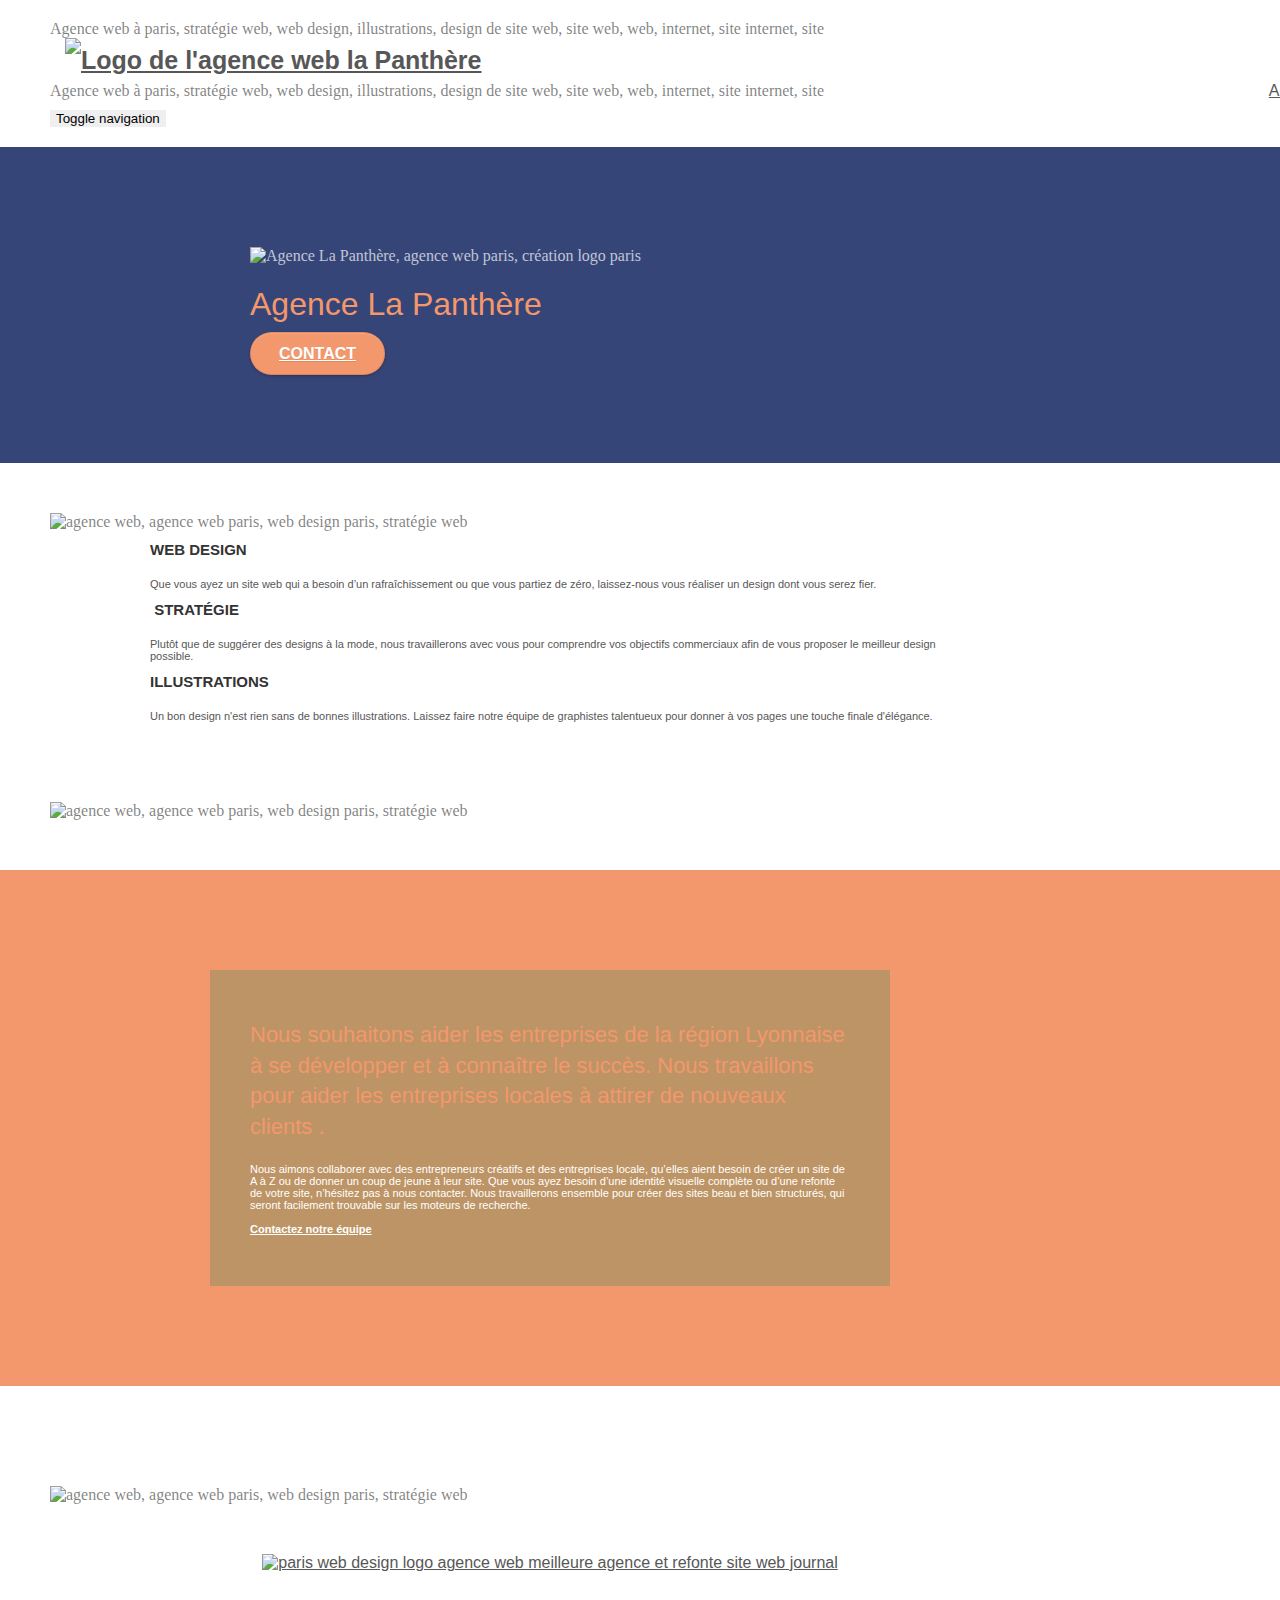
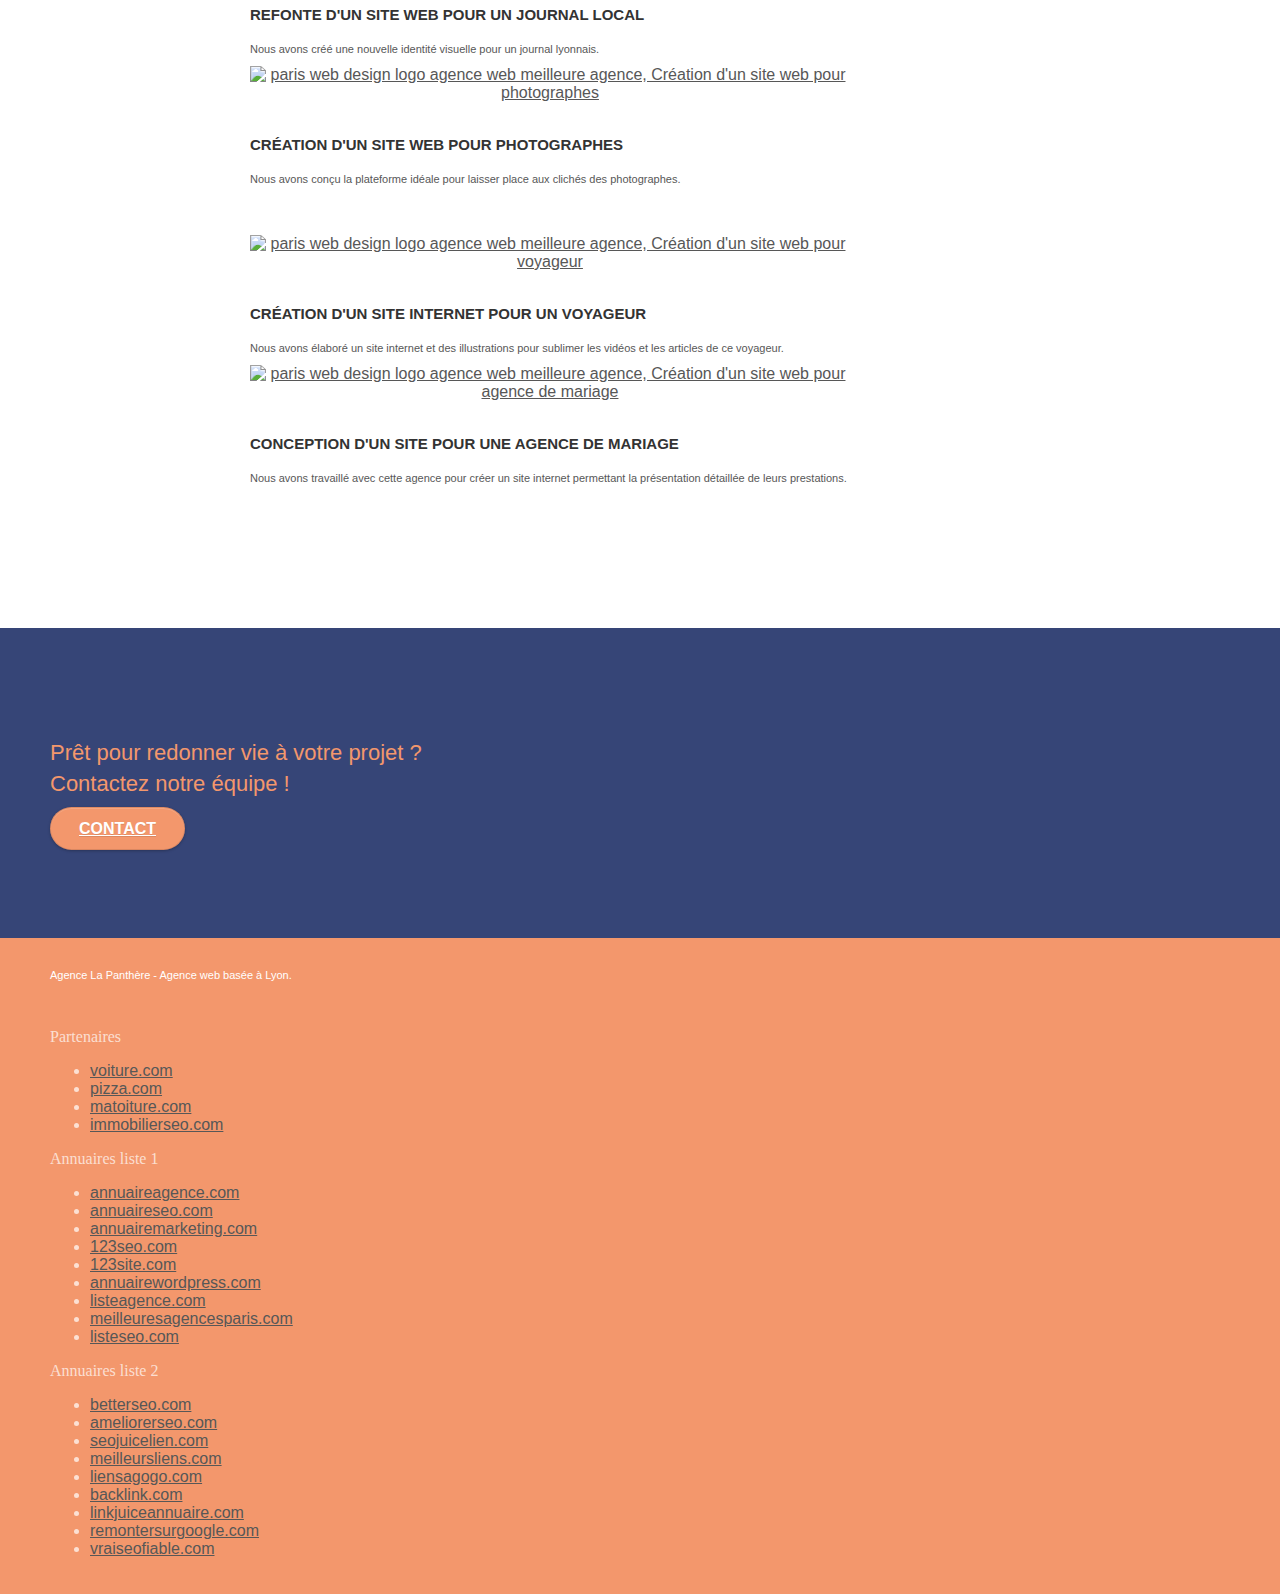
==== index.html @ b145f5ed "Update index.html" ====
<!doctype html>
<html lang="fr">
<head>
    <meta charset="utf-8">
    <meta name="keywords" content="seo, google, site web, site internet, agence design paris, agence design">
    <meta name="description" content="Agence de design à Paris, spécialisée dans la création de sites web et solutions SEO pour optimiser votre présence en ligne.">
    <meta name="viewport" content="width=device-width, initial-scale=1.0, viewport-fit=cover">
    <link rel="shortcut icon" type="image/webp" href="favicon.webp">
    
	<link rel="stylesheet" type="text/css" href="./css/bootstrap.css">
	<link rel="stylesheet" type="text/css" href="style.css">
	<link rel="stylesheet" type="text/css" href="./css/font-awesome.css">
	<link rel="stylesheet" type="text/css" href="./css/et-line.css">
	
    
	<script src="./js/jquery-2.1.0.js" defer></script>
	<script src="./js/bootstrap.js" defer></script>
	<script src="./js/blocs.js" defer></script>
	<script src="./js/jquery.touchSwipe.js" defer></script>
	<script src="./js/gmaps.js" defer></script>

    <title>agence de margaux</title>

    
<!-- Analytics -->
 
<!-- Analytics END -->
    
</head>
<body>
<!-- Principal conteneur -->
<div class="page-container">
    
<!-- bloc-0 -->
<div class="bloc bgc-white l-bloc " id="bloc-0">
	<div class="container bloc-sm">

		<nav class="navbar row">
			<div class="navbar-header">
				<div class="keywords" >Agence web à paris, stratégie web, web design, illustrations, design de site web, site web, web, internet, site internet, site</div>
				<a class="navbar-brand" href="index.html"><img src="img/agence-la-panthere-monochrome.svg" alt="Logo de l'agence web la Panthère" height="40" /></a>
				<div class="keywords" >Agence web à paris, stratégie web, web design, illustrations, design de site web, site web, web, internet, site internet, site</div>
				<button id="nav-toggle" type="button" class="navbar-toggle" data-toggle="collapse" data-target=".navbar-1">
					<span class="sr-only">Toggle navigation</span>
					<span class="icon-bar"></span>
					<span class="icon-bar"></span>
					<span class="icon-bar"></span>
				</button>
			</div>
			<div class="collapse navbar-collapse navbar-1 special-dropdown-nav">
				<ul class="site-navigation nav navbar-nav">
						<a href="index.html">Accueil</a>
						<a href="contact.html">contact</a>
				</ul>
			</div>
		<nav class="navbar row" role="navigation" aria-label="Menu principal">
	</div>
</div>
<!-- bloc-0 END -->

<!-- bloc-1-presentation -->
<div class="bloc bgc-dark-slate-blue bg-banniere d-bloc bg-t-edge bloc-bg-texture texture-paper b-parallax" id="bloc-1-hero">
	<div class="container bloc-lg">
		<div class="row tight-width-whitespace">
			<div class="col-sm-12">
				<img src="img/logo.png" class="center-block image-resize-mode" width="100" alt="Agence La Panthère, agence web paris, création logo paris" />
				<h1 class="text-center hero-bloc-text tc-white ">
					Agence La Panthère
				</h1>
				<div class="text-center">
					<a href="contact.html" class="btn btn-lg btn-clean btn-rd cta-hero btn-atomic-tangerine" id="cta-hero">Contact</a>
				</div>
			</div>
		</div>
	</div>
</div>
<!-- bloc-1-presentation END -->

<!-- bloc-2-services -->
<div class="bloc bgc-white l-bloc" id="bloc-2-services">
	<div class="container bloc-md">
		<div class="row">
			<div class="col-sm-12 text-center">
				<img alt="agence web, agence web paris, web design paris, stratégie web" src="img/title.png" />
			</div>
		</div>
		<div class="row voffset-lg med-width-whitespace">
			<div class="col-sm-4">
				<div class="text-center">
					<span class="et-icon-browser sm-shadow icon-dark-slate-blue icons icon-lg"></span>
				</div>
				<h3 class="mg-md text-center">
					Web design
				</h3>
				<p class="text-center ">
					Que vous ayez un site web qui a besoin d&rsquo;un rafraîchissement ou que vous partiez de zéro, laissez-nous vous réaliser un design dont vous serez fier.
				</p>
			</div>
			<div class="col-sm-4">
				<div class="text-center">
					<span class="et-icon-presentation sm-shadow icon-dark-slate-blue icons icon-lg"></span>
				</div>
				<h3 class="mg-md text-center">
					&nbsp;Stratégie
				</h3>
				<p class="text-center ">
					Plutôt que de suggérer des designs à la mode, nous travaillerons avec vous pour comprendre vos objectifs commerciaux afin de vous proposer le meilleur design possible.<br>
				</p>
			</div>
			<div class="col-sm-4">
				<div class="text-center">
					<span class="et-icon-edit sm-shadow icon-dark-slate-blue icons icon-lg"></span>
				</div>
				<h3 class="mg-md text-center">
					Illustrations
				</h3>
				<p class="text-center ">
					Un bon design n'est rien sans de bonnes illustrations. Laissez faire notre équipe de graphistes talentueux pour donner à vos pages une touche finale d'élégance.
				</p>
			</div>
		</div>
		<div class="row voffset-lg voffset">
			<div class="col-xs-12 col-md-8 col-md-offset-2 text-center">
				<img alt="agence web, agence web paris, web design paris, stratégie web" src="img/citation.png" />

			</div>
		</div>
	</div>
</div>
<!-- bloc-2-services END -->

<!-- bloc-3-what-i-do -->
<div class="bloc tc-white bgc-atomic-tangerine bg-presentation d-bloc bloc-bg-texture texture-paper b-parallax" id="bloc-3-what-i-do">
	<div class="container bloc-lg">
		<div class="row tight-width-whitespace black-background">
			<div class="col-sm-12">
				<h2 class="mg-md text-center tc-white">
					Nous souhaitons aider les entreprises de la région Lyonnaise à se développer et à connaître le succès. Nous travaillons pour aider les entreprises locales à attirer de nouveaux clients .<br>
				</h2>
				<p class="text-center white">
					Nous aimons collaborer avec des entrepreneurs créatifs et des entreprises locale, qu’elles aient besoin de créer un site de A à Z ou de donner un coup de jeune à leur site. Que vous ayez besoin d’une identité visuelle complète ou d’une refonte de votre site, n’hésitez pas à nous contacter. Nous travaillerons ensemble pour créer des sites beau et bien structurés, qui seront facilement trouvable sur les moteurs de recherche. <br><br><a class="ltc-white bold-link" href="contact.html">Contactez notre équipe</a><br>
				</p>
			</div>
		</div>
	</div>
</div>
<!-- bloc-3-what-i-do END -->

<!-- bloc-4-portfolio -->
<div class="bloc bgc-white bg-lines-h2-bg bg-repeat l-bloc" id="bloc-4-portfolio">
	<div class="container bloc-lg">
		<div class="row">
			<div class="col-sm-12 text-center">
				<img alt="agence web, agence web paris, web design paris, stratégie web" src="img/title2.png" />
			</div>
		</div>
		<div class="row tight-width-whitespace portfolio-row">
			<div class="col-sm-6">
				<a href="#" data-lightbox="img/1.jpg" data-gallery-id="gallery-1" data-caption="Refonte d'un site web pour un journal local" data-frame="snapshot-lb"><img src="img/1.jpg" alt="paris web design logo agence web meilleure agence et refonte site web journal" class="img-responsive portfolio-thumb" /></a>
				<h3 class="mg-md text-center">
					Refonte d'un site web pour un journal local
				</h3>
				<p class="text-center">
					Nous avons créé une nouvelle identité visuelle pour un journal lyonnais.
				</p>
			</div>
			<div class="col-sm-6">
				<a href="#" data-lightbox="img/2.jpg" data-gallery-id="gallery-1" data-caption="Création d'un site web pour photographes" data-frame="snapshot-lb"><img src="img/2.jpg" class="img-responsive portfolio-thumb" alt="paris web design logo agence web meilleure agence, Création d'un site web pour photographes" /></a>
				<h3 class="mg-md text-center">
					Création d'un site web pour photographes
				</h3>
				<p class="text-center">
					Nous avons conçu la plateforme idéale pour laisser place aux clichés des photographes.
				</p>
			</div>
		</div>
		<div class="row tight-width-whitespace portfolio-row">
			<div class="col-sm-6">
				<a href="#" data-lightbox="img/3.bmp" data-gallery-id="gallery-1" data-caption="Création d'un site internet pour un voyageur" data-frame="snapshot-lb"><img src="img/3.bmp" class="img-responsive portfolio-thumb" alt="paris web design logo agence web meilleure agence, Création d'un site web pour voyageur"/></a>
				<h3 class="mg-md text-center">
					Création d'un site internet pour un voyageur
				</h3>
				<p class="text-center">
					Nous avons élaboré un site internet et des illustrations pour sublimer les vidéos et les articles de ce voyageur.
				</p>
			</div>
			<div class="col-sm-6">
				<a href="#" data-lightbox="img/4.bmp" data-gallery-id="gallery-1" data-caption="Conception d'un site pour une agence de mariage" data-frame="snapshot-lb"><img src="img/4.bmp" class="img-responsive portfolio-thumb" alt="paris web design logo agence web meilleure agence, Création d'un site web pour agence de mariage" /></a>
				<h3 class="mg-md text-center">
					Conception d'un site pour une agence de mariage
				</h3>
				<p class="text-center">
					Nous avons travaillé avec cette agence pour créer un site internet permettant la présentation détaillée de leurs prestations.
				</p>
			</div>
		</div>
	</div>
</div>
<!-- bloc-4-portfolio END -->

<!-- bloc-5-cta -->
<div class="bloc bgc-dark-slate-blue bg-banniere d-bloc bloc-bg-texture texture-paper" id="bloc-5-cta">
	<div class="container bloc-lg">
		<div class="row">
			<h2 class="mg-md text-center tc-white">
				Prêt pour redonner vie à votre projet ?<br>Contactez notre équipe !
			</h2>
			<div class="col-sm-12 text-center">
				<a href="contact.html" class="btn btn-atomic-tangerine btn-clean btn-rd btn-lg cta-hero">Contact</a>
			</div>
		</div>
	</div>
</div>
<!-- bloc-5-cta END -->

<!-- Footer - bloc-8 -->
<div class="bloc bgc-atomic-tangerine d-bloc" id="bloc-8">
	<div class="container bloc-sm">
		<div class="row">
			<div class="col-sm-12">
				<p class="text-center white">
					Agence La Panthère - Agence web basée à Lyon.<br>
				</p>
				<div class="row row-no-gutters social">
					<div class="col-sm-3">
						<div class="text-center">
							<a class="social" href="index.html"><span class="fa fa-twitter icon-md"></span></a>
						</div>
					</div>
					<div class="col-sm-3">
						<div class="text-center">
							<a class="social" href="index.html"><span class="fa fa-facebook icon-md"></span></a>
						</div>
					</div>
					<div class="col-sm-3">
						<div class="text-center">
							<a class="social" href="index.html"><span class="fa fa-dribbble icon-md"></span></a>
						</div>
					</div>
					<div class="col-sm-3">
						<div class="text-center">
							<a class="social" href="index.html"><span class="fa fa-instagram icon-md"></span></a>
						</div>
					</div>
					<div class="keywords" style="color:#F3976C;">Agence web à paris, stratégie web, web design, illustrations, design de site web, site web, web, internet, site internet, site</div>
				</div>
				<div class="row">
					<div class="col-sm-4">
						Partenaires
							<ul>
								<li><a href="voiture.com">voiture.com</a></li>
								<li><a href="pizza.com">pizza.com</a></li>
								<li><a href="matoiture.com">matoiture.com</a></li>
								<li><a href="immobilierseo.com">immobilierseo.com</a></li>
							</ul>		
					</div>
					<div class="col-sm-4">
						Annuaires liste 1
						<ul>
							<li><a href="annuaireagence.com">annuaireagence.com</a></li>
							<li><a href="annuaireseo.com">annuaireseo.com</a></li>
							<li><a href="annuairemarketing.com">annuairemarketing.com</a></li>
							<li><a href="123seoture.com">123seo.com</a></li>
							<li><a href="123site.com">123site.com</a></li>
							<li><a href="annuairewordpress.com">annuairewordpress.com</a></li>
							<li><a href="listeagence.com">listeagence.com</a></li>
							<li><a href="meilleuresagencesparis.com">meilleuresagencesparis.com</a></li>
							<li><a href="listeseo.com">listeseo.com</a></li>
						</ul>
					</div>
					<div class="col-sm-4">
						Annuaires liste 2
						<ul>
							<li><a href="betterseo.com">betterseo.com</a></li>
							<li><a href="ameliorerseo.com">ameliorerseo.com</a></li>
							<li><a href="seojuicelien.com">seojuicelien.com</a></li>
							<li><a href="meilleursliens.com">meilleursliens.com</a></li>
							<li><a href="liensagogo.com">liensagogo.com</a></li>
							<li><a href="backlink.com">backlink.com</a></li>
							<li><a href="linkjuiceannuaire.com">linkjuiceannuaire.com</a></li>
							<li><a href="remontersurgoogle.com">remontersurgoogle.com</a></li>
							<li><a href="vraiseofiable.com">vraiseofiable.com</a></li>
						</ul>
					</div>
				</div>
			</div>
		</div>
	</div>
</div>
<!-- Footer - bloc-8 END -->

</div>
<!-- Principal conteneur END -->
    

</body>
</html>
---- style.css ----
body {
    margin: 0;
    padding: 0;
    background: #FFF;
    overflow-x: hidden;
    -webkit-font-smoothing: antialiased;
    -moz-osx-font-smoothing: grayscale;
}

a,
button {
    transition: all .3s ease-in-out;
    outline: none!important;
}

a:hover {
    text-decoration: none;
    cursor: pointer;
}

#page-loading-blocs-notifaction {
    position: fixed;
    top: 0;
    bottom: 0;
    width: 100%;
    z-index: 100000;
    background: #FFFFFF url("img/pageload-spinner.gif") no-repeat center center;
}

.bloc {
    width: 100%;
    clear: both;
    background: 50% 50% no-repeat;
    padding: 0 50px;
    -webkit-background-size: cover;
    -moz-background-size: cover;
    -o-background-size: cover;
    background-size: cover;
    position: relative;
}

.bloc .container {
    padding-left: 0;
    padding-right: 0;
}

.bloc-lg {
    padding: 100px 50px;
}

.bloc-md {
    padding: 50px;
}

.bloc-sm {
    padding: 20px 50px;
}

.bg-center,
.bg-l-edge,
.bg-r-edge,
.bg-t-edge,
.bg-b-edge,
.bg-tl-edge,
.bg-bl-edge,
.bg-tr-edge,
.bg-br-edge,
.bg-repeat {
    -webkit-background-size: auto!important;
    -moz-background-size: auto!important;
    -o-background-size: auto!important;
    background-size: auto!important;
}

.bg-repeat {
    background: repeat;
}

.bg-t-edge {
    background: top no-repeat;
}

.bloc-bg-texture::before {
    content: "";
    background-size: 2px 2px;
    position: absolute;
    top: 0;
    bottom: 0;
    left: 0;
    right: 0;
}

.texture-paper::before {
    background: url("img/texture-paper.png");
    background-size: 280px 280px;
}

.b-parallax {
    background-attachment: fixed;
}

.d-bloc {
    color: rgba(255, 255, 255, .7);
}

.d-bloc button:hover {
    color: rgba(255, 255, 255, .9);
}

.d-bloc .icon-round,
.d-bloc .icon-square,
.d-bloc .icon-rounded,
.d-bloc .icon-semi-rounded-a,
.d-bloc .icon-semi-rounded-b {
    border-color: rgba(255, 255, 255, .9);
}

.d-bloc .divider-h span {
    border-color: rgba(255, 255, 255, .2);
}

.d-bloc .a-btn,
.d-bloc .navbar a,
.d-bloc .navbar-brand,
.d-bloc a .icon-sm,
.d-bloc a .icon-md,
.d-bloc a .icon-lg,
.d-bloc a .icon-xl,
.d-bloc h1 a,
.d-bloc h2 a,
.d-bloc h3 a,
.d-bloc h4 a,
.d-bloc h5 a,
.d-bloc h6 a,
.d-bloc p a {
    color: rgba(255, 255, 255, .6);
}

.d-bloc .a-btn:hover,
.d-bloc .navbar a:hover,
.d-bloc .navbar-brand:hover,
.d-bloc a:hover .icon-sm,
.d-bloc a:hover .icon-md,
.d-bloc a:hover .icon-lg,
.d-bloc a:hover .icon-xl,
.d-bloc h1 a:hover,
.d-bloc h2 a:hover,
.d-bloc h3 a:hover,
.d-bloc h4 a:hover,
.d-bloc h5 a:hover,
.d-bloc h6 a:hover,
.d-bloc p a:hover {
    color: rgba(255, 255, 255, 1);
}

.d-bloc .navbar-toggle .icon-bar {
    background: rgba(255, 255, 255, 1);
}

.d-bloc .btn-wire,
.d-bloc .btn-wire:hover {
    color: rgba(255, 255, 255, 1);
    border-color: rgba(255, 255, 255, 1);
}

.d-bloc .panel {
    color: rgba(0, 0, 0, .5);
}

.d-bloc .panel button:hover {
    color: rgba(0, 0, 0, .7);
}

.d-bloc .panel icon {
    border-color: rgba(0, 0, 0, .7);
}

.d-bloc .panel .divider-h span {
    border-color: rgba(0, 0, 0, .1);
}

.d-bloc .panel .a-btn {
    color: rgba(0, 0, 0, .6);
}

.d-bloc .panel .a-btn:hover {
    color: rgba(0, 0, 0, 1);
}

.d-bloc .panel .btn-wire,
.d-bloc .panel .btn-wire:hover {
    color: rgba(0, 0, 0, .7);
    border-color: rgba(0, 0, 0, .3);
}

.d-bloc .panel,
.l-bloc {
    color: rgba(0, 0, 0, .5);
}

.d-bloc .panel button:hover,
.l-bloc button:hover {
    color: rgba(0, 0, 0, .7);
}

.l-bloc .icon-round,
.l-bloc .icon-square,
.l-bloc .icon-rounded,
.l-bloc .icon-semi-rounded-a,
.l-bloc .icon-semi-rounded-b {
    border-color: rgba(0, 0, 0, .7);
}

.d-bloc .panel .divider-h span,
.l-bloc .divider-h span {
    border-color: rgba(0, 0, 0, .1);
}

.d-bloc .panel .a-btn,
.l-bloc .a-btn,
.l-bloc .navbar a,
.l-bloc .navbar-brand,
.l-bloc a .icon-sm,
.l-bloc a .icon-md,
.l-bloc a .icon-lg,
.l-bloc a .icon-xl,
.l-bloc h1 a,
.l-bloc h2 a,
.l-bloc h3 a,
.l-bloc h4 a,
.l-bloc h5 a,
.l-bloc h6 a,
.l-bloc p a {
    color: rgba(0, 0, 0, .6);
}

.d-bloc .panel .a-btn:hover,
.l-bloc .a-btn:hover,
.l-bloc .navbar a:hover,
.l-bloc .navbar-brand:hover,
.l-bloc a:hover .icon-sm,
.l-bloc a:hover .icon-md,
.l-bloc a:hover .icon-lg,
.l-bloc a:hover .icon-xl,
.l-bloc h1 a:hover,
.l-bloc h2 a:hover,
.l-bloc h3 a:hover,
.l-bloc h4 a:hover,
.l-bloc h5 a:hover,
.l-bloc h6 a:hover,
.l-bloc p a:hover {
    color: rgba(0, 0, 0, 1);
}

.l-bloc .navbar-toggle .icon-bar {
    color: rgba(0, 0, 0, .6);
}

.d-bloc .panel .btn-wire,
.d-bloc .panel .btn-wire:hover,
.l-bloc .btn-wire,
.l-bloc .btn-wire:hover {
    color: rgba(0, 0, 0, .7);
    border-color: rgba(0, 0, 0, .3);
}

.voffset {
    margin-top: 30px;
}

.voffset-lg {
    margin-top: 80px;
}

.row-no-gutters {
    margin-right: 0;
    margin-left: 0;
}

.row.row-no-gutters > [class^="col-"],
.row.row-no-gutters > [class*=" col-"] {
    padding-right: 0;
    padding-left: 0;
}

#bloc-1-hero h1 {
    font-size: 32px;
}

.navbar {
    margin-bottom: 0;
    z-index: 1;
}

.navbar-brand {
    height: auto;
    padding: 3px 15px;
    font-size: 25px;
    font-weight: normal;
    font-weight: 600;
    line-height: 44px;
}

.navbar-brand img {
    max-height: 200px;
    margin: 0 5px 0 0;
    display: inline;
}

.navbar-brand img[src$=svg] {
    min-width: 100px;
}

.nav-center .navbar-brand img {
    margin: 0;
}

.navbar .nav {
    padding-top: 2px;
    margin-right: -16px;
    float: right;
    z-index: 1;
}

.nav > li {
    float: left;
    margin-top: 4px;
    font-size: 16px;
}

.navbar-nav .open .dropdown-menu > li > a {
    text-align: inherit;
}

.nav > li a:hover,
.nav > li a:focus {
    background: transparent;
}

.navbar-toggle {
    margin: 10px 10px 0 0;
    border: 0px;
}

.navbar-toggle:hover {
    background: transparent!important;
}

.navbar-toggle .icon-bar {
    background-color: rgba(0, 0, 0, .5);
    width: 26px;
}

.nav-invert .navbar .nav {
    float: left;
}

.nav-invert .navbar-header,
.nav-invert .navbar-brand {
    float: right;
    position: relative;
    z-index: 2;
}

@media (min-width: 768px) {
    .site-navigation {
        position: absolute;
        top: 50%;
        right: 20px;
        transform: translate(0, -50%);
        -webkit-transform: translateY(-50%);
    }
    .nav > li .dropdown-menu a,
    .nav > li .dropdown-menu a:hover {
        color: #484848;
    }
    .nav-invert .site-navigation {
        left: 0;
        right: 0;
    }
    .nav-center {
        text-align: center;
    }
    .nav-center .navbar-header {
        width: 100%;
    }
    .nav-center .navbar-header,
    .nav-center .navbar-brand,
    .nav-center .nav > li {
        float: none;
        display: inline-block;
    }
    .nav-center .site-navigation {
        position: relative;
        width: 100%;
        right: 0;
        margin-right: 0px;
        margin-top: 20px;
    }
    .nav-center.mini-nav .navbar-toggle {
        float: none;
        margin: 10px auto 0;
    }
}

.nav > li > .dropdown a {
    background: none!important;
    display: block;
    padding: 14px 15px;
}

nav .caret {
    margin: 0 5px;
}

.dropdown-menu .dropdown-menu {
    top: -8px;
    left: 100%;
}

.dropdown-menu .dropmenu-flow-right {
    top: 100%;
    left: 0;
    margin-left: -1px;
    border-top-left-radius: 0;
    border-top-right-radius: 0;
}

.dropdown-menu .dropdown span {
    border: 4px solid black;
    border-top-color: transparent;
    border-right-color: transparent;
    border-bottom-color: transparent;
    margin: 6px -5px 0 0!important;
    float: right;
}

.mg-md {
    margin-top: 10px;
    margin-bottom: 20px;
}

.mg-lg {
    margin-top: 10px;
    margin-bottom: 40px;
}

.btn {
    margin: 0 5px 5px 0;
}

.btn.pull-right {
    margin: 0 0 5px 5px;
}

.btn-d,
.btn-d:hover,
.btn-d:focus {
    color: #FFF;
    background: rgba(0, 0, 0, .3);
}

button {
    outline: none!important;
}

.btn-rd {
    border-radius: 40px;
}

.btn-clean {
    border: 1px solid rgba(0, 0, 0, .08);
    border-bottom-color: rgba(0, 0, 0, .1);
    text-shadow: 0 1px 0 rgba(0, 0, 1, .1);
    box-shadow: 0 1px 3px rgba(0, 0, 1, .25), inset 0 1px 0 0 rgba(255, 255, 255, .15);
}

.icon-md {
    font-size: 30px!important;
}

.icon-lg {
    font-size: 60px!important;
}

.sm-shadow {
    text-shadow: 0 1px 2px rgba(0, 0, 0, .3);
}

.panel-sq,
.panel-sq .panel-heading,
.panel-sq .panel-footer {
    border-radius: 0;
}

.panel-rd {
    border-radius: 30px;
}

.panel-rd .panel-heading {
    border-radius: 29px 29px 0 0;
}

.panel-rd .panel-footer {
    border-radius: 0 0 29px 29px;
}

.form-control {
    border-color: rgba(0, 0, 0, .1);
    box-shadow: none;
}

.scrollToTop {
    width: 40px;
    height: 40px;
    position: fixed;
    bottom: 20px;
    right: 20px;
    opacity: 0;
    z-index: 500;
    transition: all .3s ease-in-out;
}

.scrollToTop span {
    margin-top: 6px;
}

.showScrollTop {
    font-size: 14px;
    opacity: 1;
}

a[data-lightbox] {
    position: relative;
    display: block;
    text-align: center;
}

a[data-lightbox]:hover::before {
    content: "+";
    font-family: "HelveticaNeue-Light", "Helvetica Neue Light", "Helvetica Neue", Helvetica, Arial;
    font-size: 32px;
    width: 50px;
    height: 50px;
    margin-left: -25px;
    border-radius: 50%;
    background: rgba(0, 0, 0, .6);
    color: #FFF;
    font-weight: 100;
    z-index: 1;
    position: absolute;
    top: 50%;
    transform: translateY(-50%);
    -webkit-transform: translateY(-50%);
}

a[data-lightbox]:hover img {
    opacity: 0.6;
    -webkit-animation-fill-mode: none;
    animation-fill-mode: none;
}

#lightbox-modal {
    display: flex;
    align-items: center;
}

#lightbox-modal .modal-dialog {
    width: 90%;
    max-width: 900px;
    margin: 0 auto 0;
}

#lightbox-modal .modal-dialog img {
    max-height: 90vh;
    margin: 0 auto;
}

.lightbox-caption {
    padding: 20px;
    color: #FFF;
    background: rgba(0, 0, 0, .5);
    position: absolute;
    left: 15px;
    right: 15px;
    bottom: 5px;
}

.close-lightbox {
    color: #FFF;
    font-size: 30px;
    position: absolute;
    top: 20px;
    right: 20px;
    z-index: 20;
    background: rgba(0, 0, 0, .5);
    border: none;
    line-height: 30px;
    padding: 0 9px 5px;
    opacity: 0.3;
}

.close-lightbox:hover,
.next-lightbox:hover,
.prev-lightbox:hover {
    opacity: 1.0;
    color: #FFF;
}

.next-lightbox,
.prev-lightbox {
    font-size: 20px;
    color: rgba(255, 255, 255, .9);
    background: rgba(0, 0, 0, .5);
    transition: all .2s ease-in-out;
    position: absolute;
    top: 45%;
    z-index: 1;
    opacity: 0.4;
}

.next-lightbox {
    padding: 6px 8px 1px 13px;
    right: 25px;
}

.prev-lightbox {
    padding: 6px 13px 1px 10px;
    left: 25px;
}

.snapshot-lb .modal-body {
    padding-bottom: 45px;
}

.snapshot-lb .lightbox-caption {
    padding: 0;
    color: rgba(0, 0, 0, .5);
    background: none;
}

h1,
h2,
h3,
h4,
h5,
h6,
p,
label,
.btn,
a {
    font-family: "helvetica";
    font-weight: 400;
    color: #575757!important;
}

.container {
    max-width: 1000px;
}

.hero-bloc-text {
    font-size: 38px;
}

.hero-bloc-text-sub {
    font-size: 36px;
}

.statement-bloc-text {
    line-height: 26px;
    font-style: italic;
    font-size: 20px;
    text-align: center;
    font-weight: lighter;
    max-width: 520px;
    margin: auto auto auto auto;
}

p {
    font-size: 11px;
}

.tight-width-whitespace {
    max-width: 600px;
    margin: auto auto auto auto;
}

.h1 {
    font-size: 20px;
    font-family: "Open Sans";
}

.cta-hero {
    margin-top: 22px;
    color: #FFFFFF!important;
    text-transform: uppercase;
    padding: 12px 28px 12px 28px;
    font-size: 16px;
    font-weight: 700;
}

.social {
    max-width: 400px;
    margin: auto auto auto auto;
}

h2 {
    font-size: 22px;
    line-height: 1.4em;
}

h3 {
    font-size: 15px;
    text-transform: uppercase;
    font-weight: 700;
    color: #333333!important;
}

.med-width-whitespace {
    max-width: 800px;
    margin: auto auto auto auto;
    box-shadow: 0px 0px 0px #000000;
}

h1 {
    color: #333333!important;
}

h4 {
    color: #333333!important;
}

.icons {
    margin-bottom: 14px;
    margin-top: 24px;
}

.white {
    color: #FFFFFF!important;
}

.portfolio-thumb {
    margin-bottom: 24px;
}

.portfolio-row {
    margin-bottom: 44px;
    margin-top: 50px;
}

.avatar {
    box-shadow: 0px 4px 9px rgba(0, 0, 0, 0.3);
}

.black-background {
    background-color: rgba(165, 147, 99, 0.7);
    padding: 40px 40px 40px 40px;
}

.bold-link {
    font-weight: 900;
    text-decoration: underline!important;
}

.bgc-white {
    background-color: #FFFFFF;
}

.bgc-dark-slate-blue {
    background-color: #364577;
}

.bgc-atomic-tangerine {
    background-color: #F3976C;
}

.tc-white {
    color: #F3976C!important;
}

.btn-atomic-tangerine {
    background: #F3976C;
    color: #FFFFFF!important;
}

.btn-atomic-tangerine:hover {
    background: #c27956!important;
    color: #FFFFFF!important;
}

.ltc-white {
    color: #FFFFFF!important;
}

.ltc-white:hover {
    color: #cccccc!important;
}

.ltc-atomic-tangerine {
    color: #F3976C!important;
}

.ltc-atomic-tangerine:hover {
    color: #c27956!important;
}

.icon-dark-slate-blue {
    color: #364577!important;
    border-color: #364577!important;
}

.bg-dots-bg {
    background-image: url("img/dots-bg.png");
}

.bg-lines-h2-bg {
    background-image: url("img/lines-h2-bg.png");
}

.bg-banniere {
    background-image: url("img/agence-la-panthere.jpg");
}

.bg-presentation {
    background-image: url("img/image-de-presentation.bmp");
}

@media (max-width: 1024px) {
    .bloc {
        padding-left: 20px;
        padding-right: 20px;
    }
    .bloc.full-width-bloc,
    .bloc-tile-2.full-width-bloc .container,
    .bloc-tile-3.full-width-bloc .container,
    .bloc-tile-4.full-width-bloc .container {
        padding-left: 0;
        padding-right: 0;
    }
}

@media (max-width: 992px) and (min-width: 768px) {
    .navbar .nav {
        max-width: 80%
    }
    .nav-center.navbar .nav {
        max-width: 100%
    }
}

@media only screen and (min-device-width: 768px) and (max-device-width: 1024px) and (orientation: landscape) {
    .b-parallax {
        background-attachment: scroll;
    }
}

@media only screen and (min-device-width: 1024px) and (max-device-width: 1366px) and (-webkit-min-device-pixel-ratio: 1.5) {
    .b-parallax {
        background-attachment: scroll;
    }
}

@media (max-width: 991px) {
    .container {
        width: 100%;
    }
    .b-parallax {
        background-attachment: scroll;
    }
    .page-container,
    #hero-bloc {
        overflow-x: hidden;
        position: relative;
    }
    .bloc {
        padding-left: constant(safe-area-inset-left);
        padding-right: constant(safe-area-inset-right);
    }
    .bloc-group,
    .bloc-group .bloc {
        display: block;
        width: 100%;
    }
    .bloc-fill-screen .fill-bloc-top-edge,
    .bloc-fill-screen .fill-bloc-bottom-edge {
        padding: 0 20px;
        padding-left: constant(safe-area-inset-left);
        padding-right: constant(safe-area-inset-right);
    }
}

@media (max-width: 767px) {
    .page-container {
        overflow-x: hidden;
        position: relative;
    }
    h1,
    h2,
    h3,
    h4,
    h5,
    h6,
    p,
    #disqus_thread {
        padding-left: 10px!important;
        padding-right: 10px!important;
    }
    .b-parallax {
        background-attachment: scroll;
    }
    .navbar .nav {
        padding-top: 0;
        border-top: 1px solid rgba(0, 0, 0, .2);
        float: none!important;
    }
    .navbar.row {
        margin-left: 0;
        margin-right: 0;
    }
    .site-navigation {
        position: inherit;
        transform: none;
        -webkit-transform: none;
        -ms-transform: none;
    }
    .nav > li {
        margin-top: 0;
        border-bottom: 1px solid rgba(0, 0, 0, .1);
        background: rgba(0, 0, 0, .05);
        text-align: left;
        padding-left: 15px;
        width: 100%;
    }
    .nav > li:hover {
        background: rgba(0, 0, 0, .08);
    }
    .dropdown .dropdown a .caret {
        float: none;
        margin: 5px 0 0 10px!important;
        border: 4px solid black;
        border-bottom-color: transparent;
        border-right-color: transparent;
        border-left-color: transparent;
    }
    #hero-bloc .navbar .nav {
        background: rgba(0, 0, 0, .8);
    }
    #hero-bloc .navbar .nav a {
        color: rgba(255, 255, 255, .6);
    }
    .hero {
        padding: 50px 0;
    }
    .hero-nav {
        left: -1px;
        right: -1px;
    }
    .navbar-collapse {
        padding: 0;
        overflow-x: hidden;
        -webkit-box-shadow: none;
        box-shadow: none;
    }
    .navbar-brand img {
        max-height: 40px;
        width: auto;
    }
    .nav-invert .navbar-header {
        float: none;
        width: 100%;
    }
    .nav-invert .navbar-toggle {
        float: left;
        margin-left: 10px;
    }
    .bloc {
        padding-left: 0;
        padding-right: 0;
    }
    .bloc-xxl,
    .bloc-xl,
    .bloc-lg {
        padding: 40px 0;
    }
    .bloc-sm,
    .bloc-md {
        padding-left: 0;
        padding-right: 0;
    }
    .bloc-tile-2 .container,
    .bloc-tile-3 .container,
    .bloc-tile-4 .container,
    .bloc-fill-screen .fill-bloc-top-edge,
    .bloc-fill-screen .fill-bloc-bottom-edge {
        padding-left: 0;
        padding-right: 0;
    }
    .a-block {
        padding: 0 10px;
    }
    .btn-dwn {
        display: none;
    }
    .voffset {
        margin-top: 5px;
    }
    .voffset-md {
        margin-top: 20px;
    }
    .voffset-lg {
        margin-top: 30px;
    }
    form {
        padding: 5px;
    }
    .close-lightbox {
        display: inline-block;
    }
    .blocsapp-device-iphone5 {
        background-size: 216px 425px;
        padding-top: 60px;
        width: 216px;
        height: 425px;
    }
    .blocsapp-device-iphone5 img {
        width: 180px;
        height: 320px;
    }
}

@media (max-width: 400px) {
    .bloc {
        padding-left: 0;
        padding-right: 0;
    }
}

@media (max-width: 767px) {
    .bloc-mob-center-text {
        text-align: center;
    }
}
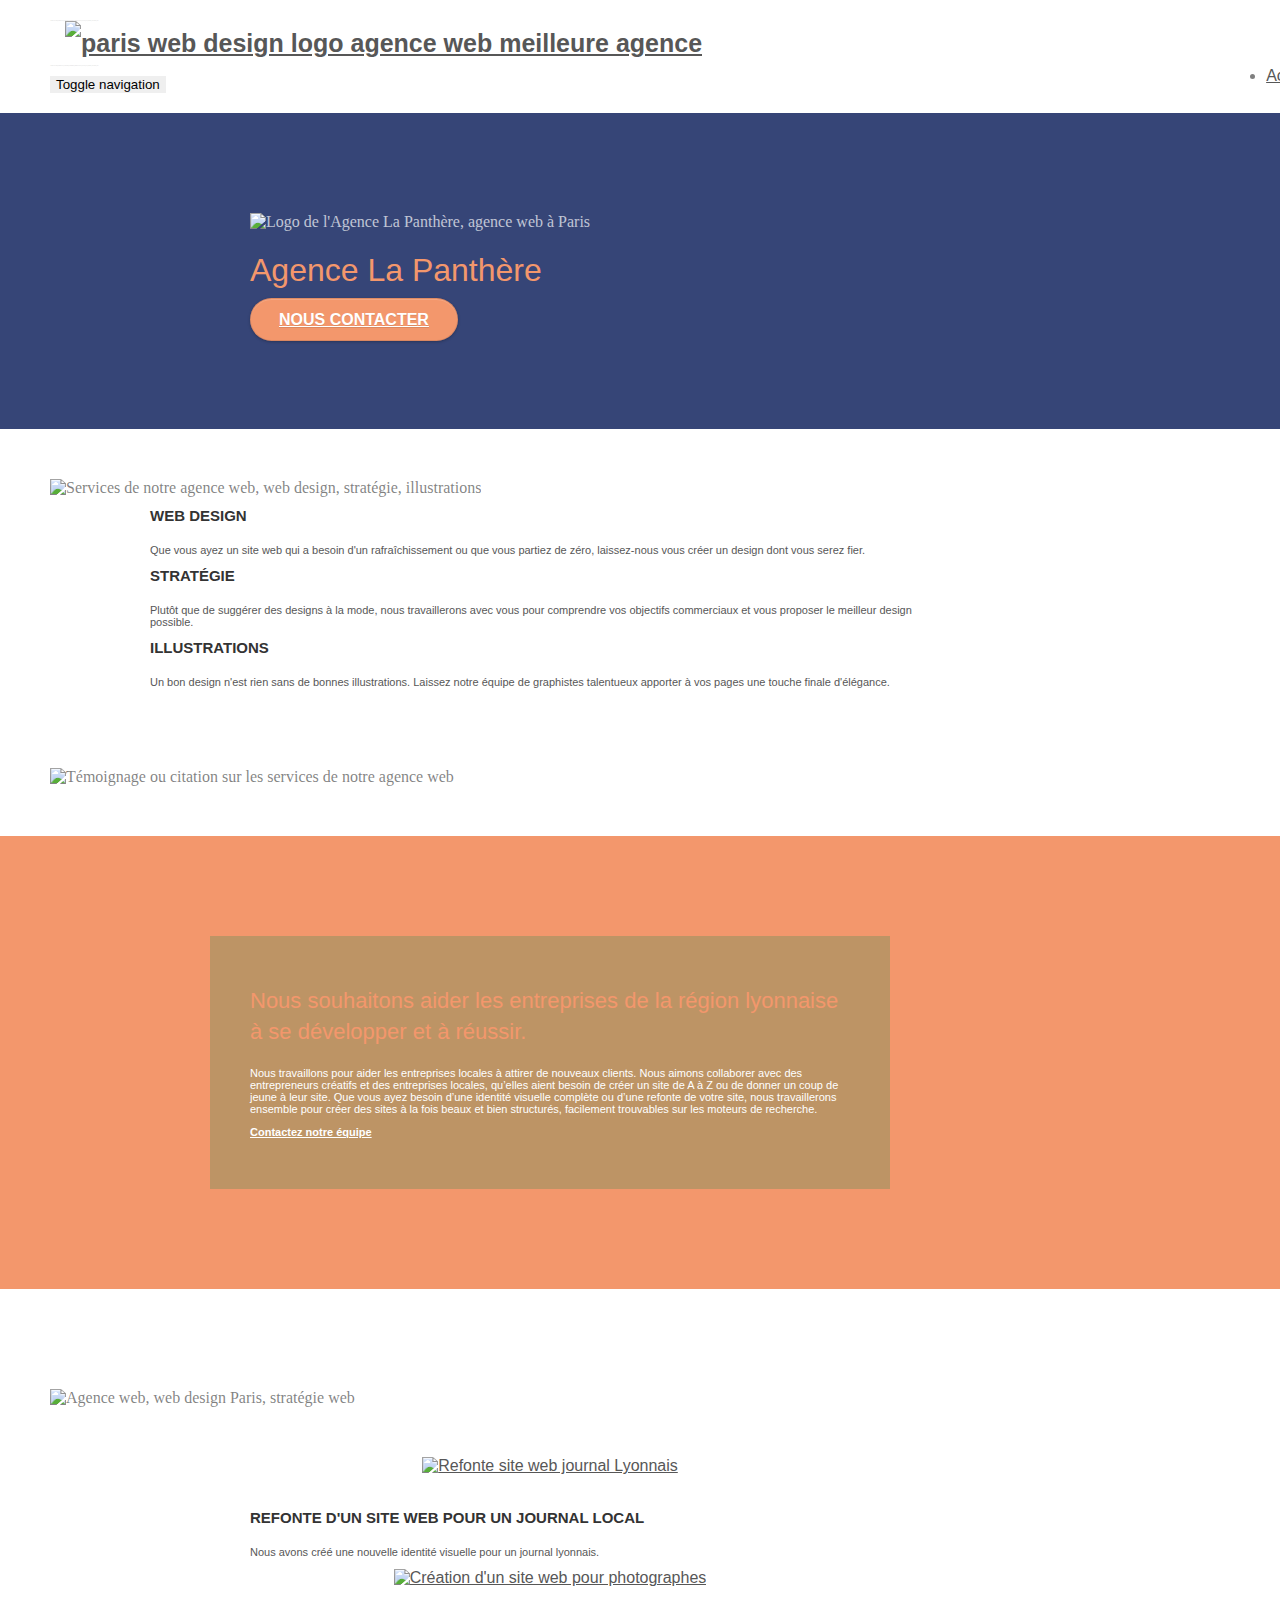
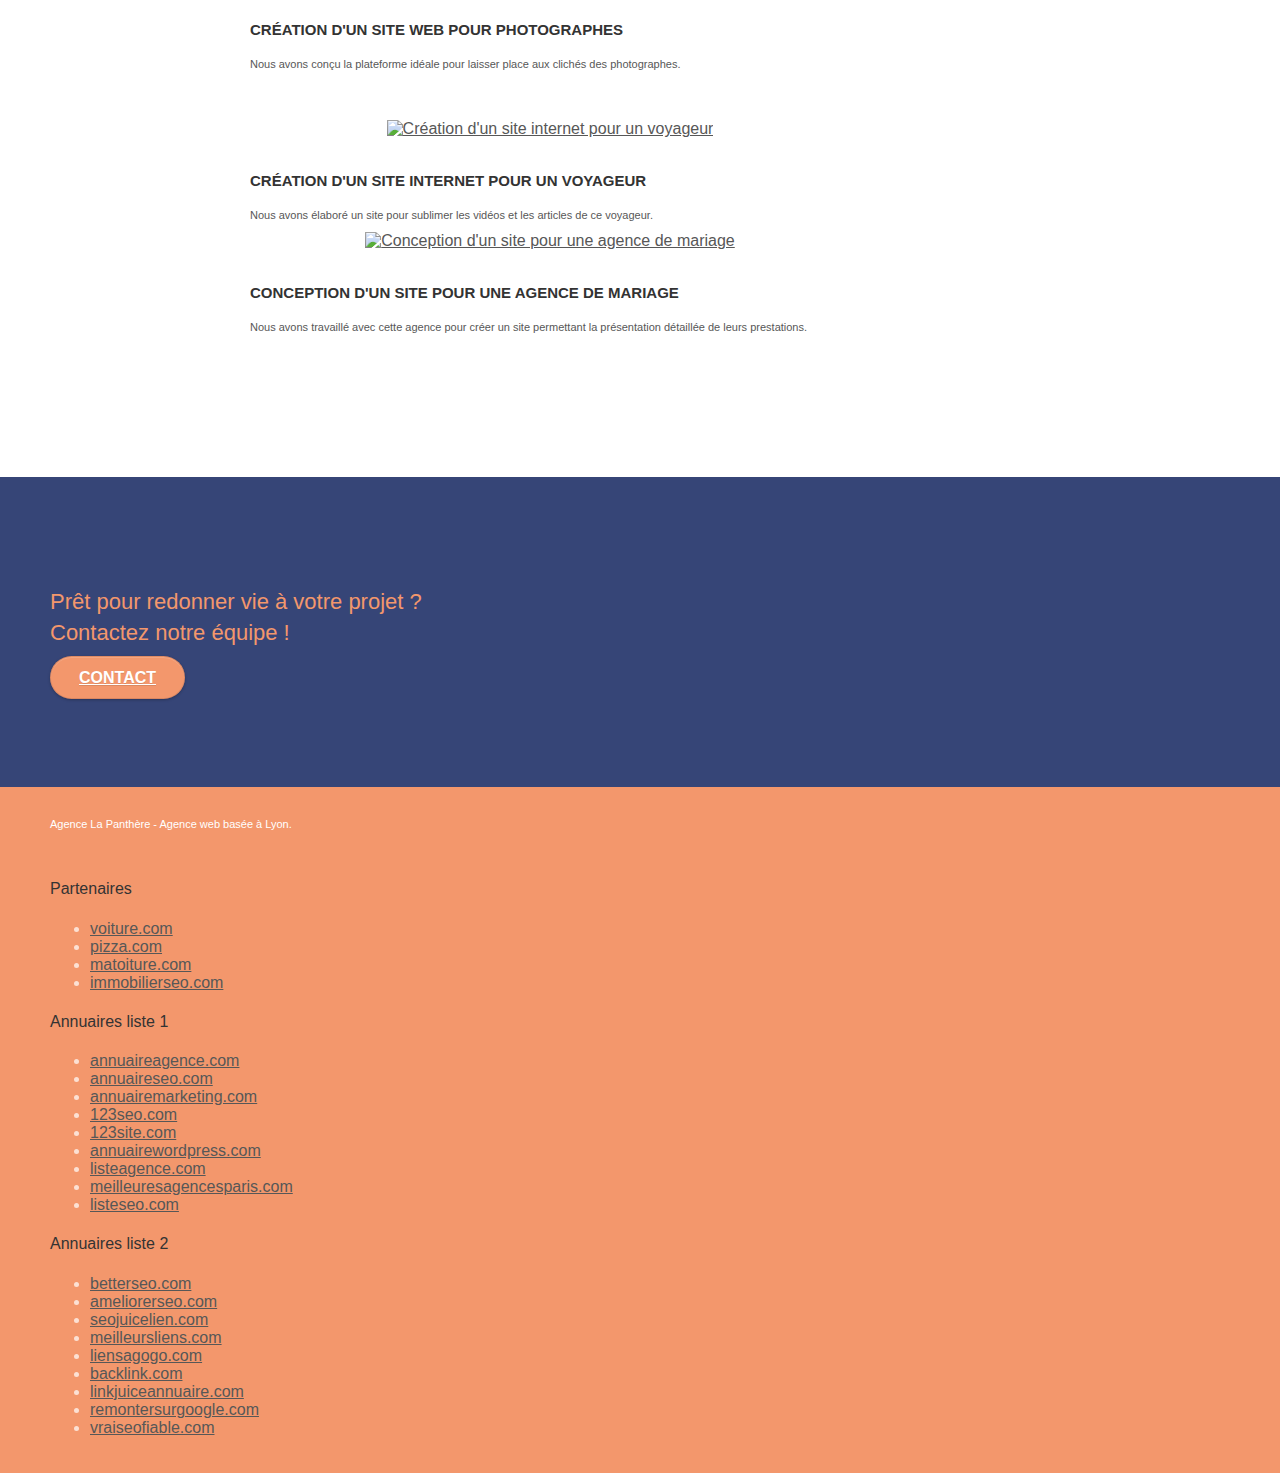
==== commit b4ea3c94: "Update index.html" ====
--- a/index.html
+++ b/index.html
@@ -1,11 +1,11 @@
 <!doctype html>
-<html lang="fr">
+<html lang="Default">
 <head>
     <meta charset="utf-8">
-    <meta name="keywords" content="seo, google, site web, site internet, agence design paris, agence design">
-    <meta name="description" content="Agence de design à Paris, spécialisée dans la création de sites web et solutions SEO pour optimiser votre présence en ligne.">
+    <meta name="keywords" content="seo, google, site web, site internet, agence design paris, agence design, agence design,agence design,agence design,agence design,agence design,agence design,agence design,agence design">
+    <meta name="description" content="">
     <meta name="viewport" content="width=device-width, initial-scale=1.0, viewport-fit=cover">
-    <link rel="shortcut icon" type="image/webp" href="favicon.webp">
+    <link rel="shortcut icon" type="image/png" href="favicon.jpg">
     
 	<link rel="stylesheet" type="text/css" href="./css/bootstrap.css">
 	<link rel="stylesheet" type="text/css" href="style.css">
@@ -13,11 +13,11 @@
 	<link rel="stylesheet" type="text/css" href="./css/et-line.css">
 	
     
-	<script src="./js/jquery-2.1.0.js" defer></script>
-	<script src="./js/bootstrap.js" defer></script>
-	<script src="./js/blocs.js" defer></script>
+	<script src="./js/jquery-2.1.0.js"></script>
+	<script src="./js/bootstrap.js"></script>
+	<script src="./js/blocs.js"></script>
 	<script src="./js/jquery.touchSwipe.js" defer></script>
-	<script src="./js/gmaps.js" defer></script>
+	<script src="./js/gmaps.js"></script>
 
     <title>agence de margaux</title>
 
@@ -37,255 +37,303 @@
 
 		<nav class="navbar row">
 			<div class="navbar-header">
-				<div class="keywords" >Agence web à paris, stratégie web, web design, illustrations, design de site web, site web, web, internet, site internet, site</div>
-				<a class="navbar-brand" href="index.html"><img src="img/agence-la-panthere-monochrome.svg" alt="Logo de l'agence web la Panthère" height="40" /></a>
-				<div class="keywords" >Agence web à paris, stratégie web, web design, illustrations, design de site web, site web, web, internet, site internet, site</div>
-				<button id="nav-toggle" type="button" class="navbar-toggle" data-toggle="collapse" data-target=".navbar-1">
-					<span class="sr-only">Toggle navigation</span>
-					<span class="icon-bar"></span>
-					<span class="icon-bar"></span>
-					<span class="icon-bar"></span>
+				<div class="keywords" style="color:#cccccc;font-size:1px;">Agence web à paris, stratégie web, web design, illustrations, design de site web, site web, web, internet, site internet, site</div>
+				<a class="navbar-brand" href="index.html"><img src="img/agence-la-panthere-monochrome.svg" alt="paris web design logo agence web meilleure agence" height="40" /></a>
+				<div class="keywords" style="color:#cccccc;font-size:1px;">Agence web à paris, stratégie web, web design, illustrations, design de site web, site web, web, internet, site internet, site</div>
+				<button id="nav-toggle" type="button" class="ui-navbar-toggle navbar-toggle" data-toggle="collapse" data-target=".navbar-1">
+					<span class="sr-only">Toggle navigation</span><span class="icon-bar"></span><span class="icon-bar"></span><span class="icon-bar"></span>
 				</button>
 			</div>
 			<div class="collapse navbar-collapse navbar-1 special-dropdown-nav">
 				<ul class="site-navigation nav navbar-nav">
+					<li>
 						<a href="index.html">Accueil</a>
-						<a href="contact.html">contact</a>
+					</li>
+					<li>
+					</li>
+					<li>
+						<a href="contact.html">page2 &gt;</a>
+					</li>
 				</ul>
 			</div>
-		<nav class="navbar row" role="navigation" aria-label="Menu principal">
+		</nav>
 	</div>
 </div>
 <!-- bloc-0 END -->
 
 <!-- bloc-1-presentation -->
-<div class="bloc bgc-dark-slate-blue bg-banniere d-bloc bg-t-edge bloc-bg-texture texture-paper b-parallax" id="bloc-1-hero">
-	<div class="container bloc-lg">
-		<div class="row tight-width-whitespace">
-			<div class="col-sm-12">
-				<img src="img/logo.png" class="center-block image-resize-mode" width="100" alt="Agence La Panthère, agence web paris, création logo paris" />
-				<h1 class="text-center hero-bloc-text tc-white ">
-					Agence La Panthère
-				</h1>
-				<div class="text-center">
-					<a href="contact.html" class="btn btn-lg btn-clean btn-rd cta-hero btn-atomic-tangerine" id="cta-hero">Contact</a>
-				</div>
-			</div>
-		</div>
-	</div>
+<div class="bloc bgc-dark-slate-blue bg-banniere d-bloc bg-t-edge bloc-bg-texture texture-paper b-parallax" id="bloc-1-hero" role="banner" aria-labelledby="hero-title">
+    <div class="container bloc-lg">
+        <div class="row tight-width-whitespace">
+            <div class="col-sm-12 text-center">
+                <!-- Image optimisée avec alt text clair -->
+                <img src="img/logo.webp" class="center-block image-resize-mode" width="100" alt="Logo de l'Agence La Panthère, agence web à Paris" />
+
+                <!-- Titre avec ID pour accessibilité -->
+                <h1 class="text-center hero-bloc-text tc-white" id="hero-title">
+                    Agence La Panthère
+                </h1>
+
+                <!-- Bouton de contact avec un texte d'action clair -->
+                <div class="text-center">
+                    <a href="contact.html" class="btn btn-lg btn-clean btn-rd cta-hero btn-atomic-tangerine" id="cta-hero">
+                        Nous Contacter
+                    </a>
+                </div>
+            </div>
+        </div>
+    </div>
 </div>
 <!-- bloc-1-presentation END -->
 
 <!-- bloc-2-services -->
-<div class="bloc bgc-white l-bloc" id="bloc-2-services">
-	<div class="container bloc-md">
-		<div class="row">
-			<div class="col-sm-12 text-center">
-				<img alt="agence web, agence web paris, web design paris, stratégie web" src="img/title.png" />
-			</div>
-		</div>
-		<div class="row voffset-lg med-width-whitespace">
-			<div class="col-sm-4">
-				<div class="text-center">
-					<span class="et-icon-browser sm-shadow icon-dark-slate-blue icons icon-lg"></span>
-				</div>
-				<h3 class="mg-md text-center">
-					Web design
-				</h3>
-				<p class="text-center ">
-					Que vous ayez un site web qui a besoin d&rsquo;un rafraîchissement ou que vous partiez de zéro, laissez-nous vous réaliser un design dont vous serez fier.
-				</p>
-			</div>
-			<div class="col-sm-4">
-				<div class="text-center">
-					<span class="et-icon-presentation sm-shadow icon-dark-slate-blue icons icon-lg"></span>
-				</div>
-				<h3 class="mg-md text-center">
-					&nbsp;Stratégie
-				</h3>
-				<p class="text-center ">
-					Plutôt que de suggérer des designs à la mode, nous travaillerons avec vous pour comprendre vos objectifs commerciaux afin de vous proposer le meilleur design possible.<br>
-				</p>
-			</div>
-			<div class="col-sm-4">
-				<div class="text-center">
-					<span class="et-icon-edit sm-shadow icon-dark-slate-blue icons icon-lg"></span>
-				</div>
-				<h3 class="mg-md text-center">
-					Illustrations
-				</h3>
-				<p class="text-center ">
-					Un bon design n'est rien sans de bonnes illustrations. Laissez faire notre équipe de graphistes talentueux pour donner à vos pages une touche finale d'élégance.
-				</p>
-			</div>
-		</div>
-		<div class="row voffset-lg voffset">
-			<div class="col-xs-12 col-md-8 col-md-offset-2 text-center">
-				<img alt="agence web, agence web paris, web design paris, stratégie web" src="img/citation.png" />
-
-			</div>
-		</div>
-	</div>
+<div class="bloc bgc-white l-bloc" id="bloc-2-services" role="region" aria-labelledby="services-title">
+    <div class="container bloc-md">
+        <div class="row">
+            <div class="col-sm-12 text-center">
+                <!-- Image avec alt text pertinent -->
+                <img alt="Services de notre agence web, web design, stratégie, illustrations" src="img/title.png" />
+            </div>
+        </div>
+
+        <!-- Section de services avec des icônes -->
+        <div class="row voffset-lg med-width-whitespace">
+            <!-- Web design -->
+            <div class="col-sm-4">
+                <div class="text-center">
+                    <span class="et-icon-browser sm-shadow icon-dark-slate-blue icons icon-lg" aria-hidden="true"></span>
+                </div>
+                <h3 class="mg-md text-center" id="services-title">
+                    Web design
+                </h3>
+                <p class="text-center">
+                    Que vous ayez un site web qui a besoin d'un rafraîchissement ou que vous partiez de zéro, laissez-nous vous créer un design dont vous serez fier.
+                </p>
+            </div>
+
+            <!-- Stratégie -->
+            <div class="col-sm-4">
+                <div class="text-center">
+                    <span class="et-icon-presentation sm-shadow icon-dark-slate-blue icons icon-lg" aria-hidden="true"></span>
+                </div>
+                <h3 class="mg-md text-center">
+                    Stratégie
+                </h3>
+                <p class="text-center">
+                    Plutôt que de suggérer des designs à la mode, nous travaillerons avec vous pour comprendre vos objectifs commerciaux et vous proposer le meilleur design possible.
+                </p>
+            </div>
+
+            <!-- Illustrations -->
+            <div class="col-sm-4">
+                <div class="text-center">
+                    <span class="et-icon-edit sm-shadow icon-dark-slate-blue icons icon-lg" aria-hidden="true"></span>
+                </div>
+                <h3 class="mg-md text-center">
+                    Illustrations
+                </h3>
+                <p class="text-center">
+                    Un bon design n'est rien sans de bonnes illustrations. Laissez notre équipe de graphistes talentueux apporter à vos pages une touche finale d'élégance.
+                </p>
+            </div>
+        </div>
+
+        <!-- Citation ou témoignage -->
+        <div class="row voffset-lg voffset">
+            <div class="col-xs-12 col-md-8 col-md-offset-2 text-center">
+                <img alt="Témoignage ou citation sur les services de notre agence web" src="img/citation.png" />
+            </div>
+        </div>
+    </div>
 </div>
 <!-- bloc-2-services END -->
 
 <!-- bloc-3-what-i-do -->
-<div class="bloc tc-white bgc-atomic-tangerine bg-presentation d-bloc bloc-bg-texture texture-paper b-parallax" id="bloc-3-what-i-do">
-	<div class="container bloc-lg">
-		<div class="row tight-width-whitespace black-background">
-			<div class="col-sm-12">
-				<h2 class="mg-md text-center tc-white">
-					Nous souhaitons aider les entreprises de la région Lyonnaise à se développer et à connaître le succès. Nous travaillons pour aider les entreprises locales à attirer de nouveaux clients .<br>
-				</h2>
-				<p class="text-center white">
-					Nous aimons collaborer avec des entrepreneurs créatifs et des entreprises locale, qu’elles aient besoin de créer un site de A à Z ou de donner un coup de jeune à leur site. Que vous ayez besoin d’une identité visuelle complète ou d’une refonte de votre site, n’hésitez pas à nous contacter. Nous travaillerons ensemble pour créer des sites beau et bien structurés, qui seront facilement trouvable sur les moteurs de recherche. <br><br><a class="ltc-white bold-link" href="contact.html">Contactez notre équipe</a><br>
-				</p>
-			</div>
-		</div>
-	</div>
+<div class="bloc tc-white bgc-atomic-tangerine bg-presentation d-bloc bloc-bg-texture texture-paper b-parallax" id="bloc-3-what-i-do" role="region" aria-labelledby="what-we-do-title">
+    <div class="container bloc-lg">
+        <div class="row tight-width-whitespace black-background">
+            <div class="col-sm-12">
+                <!-- Titre de section -->
+                <h2 class="mg-md text-center tc-white" id="what-we-do-title">
+                    Nous souhaitons aider les entreprises de la région lyonnaise à se développer et à réussir.
+                </h2>
+                <!-- Texte descriptif -->
+                <p class="text-center white">
+                    Nous travaillons pour aider les entreprises locales à attirer de nouveaux clients. Nous aimons collaborer avec des entrepreneurs créatifs et des entreprises locales, qu’elles aient besoin de créer un site de A à Z ou de donner un coup de jeune à leur site. Que vous ayez besoin d’une identité visuelle complète ou d’une refonte de votre site, nous travaillerons ensemble pour créer des sites à la fois beaux et bien structurés, facilement trouvables sur les moteurs de recherche.
+                </p>
+                <!-- Bouton de contact -->
+                <p class="text-center white">
+                    <a class="ltc-white bold-link" href="contact.html">Contactez notre équipe</a>
+                </p>
+            </div>
+        </div>
+    </div>
 </div>
 <!-- bloc-3-what-i-do END -->
 
 <!-- bloc-4-portfolio -->
-<div class="bloc bgc-white bg-lines-h2-bg bg-repeat l-bloc" id="bloc-4-portfolio">
-	<div class="container bloc-lg">
-		<div class="row">
-			<div class="col-sm-12 text-center">
-				<img alt="agence web, agence web paris, web design paris, stratégie web" src="img/title2.png" />
-			</div>
-		</div>
-		<div class="row tight-width-whitespace portfolio-row">
-			<div class="col-sm-6">
-				<a href="#" data-lightbox="img/1.jpg" data-gallery-id="gallery-1" data-caption="Refonte d'un site web pour un journal local" data-frame="snapshot-lb"><img src="img/1.jpg" alt="paris web design logo agence web meilleure agence et refonte site web journal" class="img-responsive portfolio-thumb" /></a>
-				<h3 class="mg-md text-center">
-					Refonte d'un site web pour un journal local
-				</h3>
-				<p class="text-center">
-					Nous avons créé une nouvelle identité visuelle pour un journal lyonnais.
-				</p>
-			</div>
-			<div class="col-sm-6">
-				<a href="#" data-lightbox="img/2.jpg" data-gallery-id="gallery-1" data-caption="Création d'un site web pour photographes" data-frame="snapshot-lb"><img src="img/2.jpg" class="img-responsive portfolio-thumb" alt="paris web design logo agence web meilleure agence, Création d'un site web pour photographes" /></a>
-				<h3 class="mg-md text-center">
-					Création d'un site web pour photographes
-				</h3>
-				<p class="text-center">
-					Nous avons conçu la plateforme idéale pour laisser place aux clichés des photographes.
-				</p>
-			</div>
-		</div>
-		<div class="row tight-width-whitespace portfolio-row">
-			<div class="col-sm-6">
-				<a href="#" data-lightbox="img/3.bmp" data-gallery-id="gallery-1" data-caption="Création d'un site internet pour un voyageur" data-frame="snapshot-lb"><img src="img/3.bmp" class="img-responsive portfolio-thumb" alt="paris web design logo agence web meilleure agence, Création d'un site web pour voyageur"/></a>
-				<h3 class="mg-md text-center">
-					Création d'un site internet pour un voyageur
-				</h3>
-				<p class="text-center">
-					Nous avons élaboré un site internet et des illustrations pour sublimer les vidéos et les articles de ce voyageur.
-				</p>
-			</div>
-			<div class="col-sm-6">
-				<a href="#" data-lightbox="img/4.bmp" data-gallery-id="gallery-1" data-caption="Conception d'un site pour une agence de mariage" data-frame="snapshot-lb"><img src="img/4.bmp" class="img-responsive portfolio-thumb" alt="paris web design logo agence web meilleure agence, Création d'un site web pour agence de mariage" /></a>
-				<h3 class="mg-md text-center">
-					Conception d'un site pour une agence de mariage
-				</h3>
-				<p class="text-center">
-					Nous avons travaillé avec cette agence pour créer un site internet permettant la présentation détaillée de leurs prestations.
-				</p>
-			</div>
-		</div>
-	</div>
+<div class="bloc bgc-white bg-lines-h2-bg bg-repeat l-bloc" id="bloc-4-portfolio" role="region" aria-labelledby="portfolio-title">
+    <div class="container bloc-lg">
+        <div class="row">
+            <!-- Titre de section -->
+            <div class="col-sm-12 text-center">
+                <img alt="Agence web, web design Paris, stratégie web" src="img/title2.png" />
+            </div>
+        </div>
+
+        <!-- Première ligne du portfolio -->
+        <div class="row tight-width-whitespace portfolio-row">
+            <!-- Projet 1 : Refonte d'un site pour un journal local -->
+            <div class="col-sm-6">
+                <a href="img/1.jpg" data-lightbox="gallery" data-title="Refonte d'un site web pour un journal local" data-alt="Refonte d'un site web pour un journal local, création logo agence web Paris">
+                    <img src="img/1.jpg" alt="Refonte site web journal Lyonnais" class="img-responsive portfolio-thumb" />
+                </a>
+                <h3 class="mg-md text-center">
+                    Refonte d'un site web pour un journal local
+                </h3>
+                <p class="text-center">
+                    Nous avons créé une nouvelle identité visuelle pour un journal lyonnais.
+                </p>
+            </div>
+
+            <!-- Projet 2 : Création d'un site pour photographes -->
+            <div class="col-sm-6">
+                <a href="img/2.jpg" data-lightbox="gallery" data-title="Création d'un site web pour photographes" data-alt="Création site web photographes Paris">
+                    <img src="img/2.jpg" alt="Création d'un site web pour photographes" class="img-responsive portfolio-thumb" />
+                </a>
+                <h3 class="mg-md text-center">
+                    Création d'un site web pour photographes
+                </h3>
+                <p class="text-center">
+                    Nous avons conçu la plateforme idéale pour laisser place aux clichés des photographes.
+                </p>
+            </div>
+        </div>
+
+        <!-- Deuxième ligne du portfolio -->
+        <div class="row tight-width-whitespace portfolio-row">
+            <!-- Projet 3 : Création d'un site pour un voyageur -->
+            <div class="col-sm-6">
+                <a href="img/3.bmp" data-lightbox="gallery" data-title="Création d'un site pour un voyageur" data-alt="Création site web voyageur, Lyon">
+                    <img src="img/3.bmp" alt="Création d'un site internet pour un voyageur" class="img-responsive portfolio-thumb" />
+                </a>
+                <h3 class="mg-md text-center">
+                    Création d'un site internet pour un voyageur
+                </h3>
+                <p class="text-center">
+                    Nous avons élaboré un site pour sublimer les vidéos et les articles de ce voyageur.
+                </p>
+            </div>
+
+            <!-- Projet 4 : Conception d'un site pour une agence de mariage -->
+            <div class="col-sm-6">
+                <a href="img/4.bmp" data-lightbox="gallery" data-title="Conception d'un site pour une agence de mariage" data-alt="Création site web agence de mariage, Lyon">
+                    <img src="img/4.bmp" alt="Conception d'un site pour une agence de mariage" class="img-responsive portfolio-thumb" />
+                </a>
+                <h3 class="mg-md text-center">
+                    Conception d'un site pour une agence de mariage
+                </h3>
+                <p class="text-center">
+                    Nous avons travaillé avec cette agence pour créer un site permettant la présentation détaillée de leurs prestations.
+                </p>
+            </div>
+        </div>
+    </div>
 </div>
 <!-- bloc-4-portfolio END -->
 
 <!-- bloc-5-cta -->
-<div class="bloc bgc-dark-slate-blue bg-banniere d-bloc bloc-bg-texture texture-paper" id="bloc-5-cta">
-	<div class="container bloc-lg">
-		<div class="row">
-			<h2 class="mg-md text-center tc-white">
-				Prêt pour redonner vie à votre projet ?<br>Contactez notre équipe !
-			</h2>
-			<div class="col-sm-12 text-center">
-				<a href="contact.html" class="btn btn-atomic-tangerine btn-clean btn-rd btn-lg cta-hero">Contact</a>
-			</div>
-		</div>
-	</div>
+<div class="bloc bgc-dark-slate-blue bg-banniere d-bloc bloc-bg-texture texture-paper" id="bloc-5-cta" role="region" aria-labelledby="cta-title">
+    <div class="container bloc-lg">
+        <div class="row">
+            <div class="col-sm-12">
+                <h2 id="cta-title" class="mg-md text-center tc-white">
+                    Prêt pour redonner vie à votre projet ?<br>Contactez notre équipe !
+                </h2>
+            </div>
+            <div class="col-sm-12 text-center">
+                <a href="contact.html" class="btn btn-atomic-tangerine btn-clean btn-rd btn-lg cta-hero" aria-label="Contactez notre équipe">
+                    Contact
+                </a>
+            </div>
+        </div>
+    </div>
 </div>
 <!-- bloc-5-cta END -->
 
 <!-- Footer - bloc-8 -->
-<div class="bloc bgc-atomic-tangerine d-bloc" id="bloc-8">
-	<div class="container bloc-sm">
-		<div class="row">
-			<div class="col-sm-12">
-				<p class="text-center white">
-					Agence La Panthère - Agence web basée à Lyon.<br>
-				</p>
-				<div class="row row-no-gutters social">
-					<div class="col-sm-3">
-						<div class="text-center">
-							<a class="social" href="index.html"><span class="fa fa-twitter icon-md"></span></a>
-						</div>
-					</div>
-					<div class="col-sm-3">
-						<div class="text-center">
-							<a class="social" href="index.html"><span class="fa fa-facebook icon-md"></span></a>
-						</div>
-					</div>
-					<div class="col-sm-3">
-						<div class="text-center">
-							<a class="social" href="index.html"><span class="fa fa-dribbble icon-md"></span></a>
-						</div>
-					</div>
-					<div class="col-sm-3">
-						<div class="text-center">
-							<a class="social" href="index.html"><span class="fa fa-instagram icon-md"></span></a>
-						</div>
-					</div>
-					<div class="keywords" style="color:#F3976C;">Agence web à paris, stratégie web, web design, illustrations, design de site web, site web, web, internet, site internet, site</div>
-				</div>
-				<div class="row">
-					<div class="col-sm-4">
-						Partenaires
-							<ul>
-								<li><a href="voiture.com">voiture.com</a></li>
-								<li><a href="pizza.com">pizza.com</a></li>
-								<li><a href="matoiture.com">matoiture.com</a></li>
-								<li><a href="immobilierseo.com">immobilierseo.com</a></li>
-							</ul>		
-					</div>
-					<div class="col-sm-4">
-						Annuaires liste 1
-						<ul>
-							<li><a href="annuaireagence.com">annuaireagence.com</a></li>
-							<li><a href="annuaireseo.com">annuaireseo.com</a></li>
-							<li><a href="annuairemarketing.com">annuairemarketing.com</a></li>
-							<li><a href="123seoture.com">123seo.com</a></li>
-							<li><a href="123site.com">123site.com</a></li>
-							<li><a href="annuairewordpress.com">annuairewordpress.com</a></li>
-							<li><a href="listeagence.com">listeagence.com</a></li>
-							<li><a href="meilleuresagencesparis.com">meilleuresagencesparis.com</a></li>
-							<li><a href="listeseo.com">listeseo.com</a></li>
-						</ul>
-					</div>
-					<div class="col-sm-4">
-						Annuaires liste 2
-						<ul>
-							<li><a href="betterseo.com">betterseo.com</a></li>
-							<li><a href="ameliorerseo.com">ameliorerseo.com</a></li>
-							<li><a href="seojuicelien.com">seojuicelien.com</a></li>
-							<li><a href="meilleursliens.com">meilleursliens.com</a></li>
-							<li><a href="liensagogo.com">liensagogo.com</a></li>
-							<li><a href="backlink.com">backlink.com</a></li>
-							<li><a href="linkjuiceannuaire.com">linkjuiceannuaire.com</a></li>
-							<li><a href="remontersurgoogle.com">remontersurgoogle.com</a></li>
-							<li><a href="vraiseofiable.com">vraiseofiable.com</a></li>
-						</ul>
-					</div>
-				</div>
-			</div>
-		</div>
-	</div>
+<div class="bloc bgc-atomic-tangerine d-bloc" id="bloc-8" role="contentinfo">
+    <div class="container bloc-sm">
+        <div class="row">
+            <div class="col-sm-12">
+                <p class="text-center white">
+                    Agence La Panthère - Agence web basée à Lyon.<br>
+                </p>
+                <div class="row row-no-gutters social">
+                    <div class="col-sm-3">
+                        <div class="text-center">
+                            <a class="social" href="index.html" aria-label="Twitter"><span class="fa fa-twitter icon-md"></span></a>
+                        </div>
+                    </div>
+                    <div class="col-sm-3">
+                        <div class="text-center">
+                            <a class="social" href="index.html" aria-label="Facebook"><span class="fa fa-facebook icon-md"></span></a>
+                        </div>
+                    </div>
+                    <div class="col-sm-3">
+                        <div class="text-center">
+                            <a class="social" href="index.html" aria-label="Dribbble"><span class="fa fa-dribbble icon-md"></span></a>
+                        </div>
+                    </div>
+                    <div class="col-sm-3">
+                        <div class="text-center">
+                            <a class="social" href="index.html" aria-label="Instagram"><span class="fa fa-instagram icon-md"></span></a>
+                        </div>
+                    </div>
+                </div>
+                <div class="keywords" style="color:#F3976C;">Agence web à Paris, stratégie web, web design, illustrations, design de site web, site web, web, internet, site internet, site</div>
+                <div class="row">
+                    <div class="col-sm-4">
+                        <h4>Partenaires</h4>
+                        <ul>
+                            <li><a href="https://voiture.com" target="_blank" rel="noopener noreferrer">voiture.com</a></li>
+                            <li><a href="https://pizza.com" target="_blank" rel="noopener noreferrer">pizza.com</a></li>
+                            <li><a href="https://matoiture.com" target="_blank" rel="noopener noreferrer">matoiture.com</a></li>
+                            <li><a href="https://immobilierseo.com" target="_blank" rel="noopener noreferrer">immobilierseo.com</a></li>
+                        </ul>
+                    </div>
+                    <div class="col-sm-4">
+                        <h4>Annuaires liste 1</h4>
+                        <ul>
+                            <li><a href="https://annuaireagence.com" target="_blank" rel="noopener noreferrer">annuaireagence.com</a></li>
+                            <li><a href="https://annuaireseo.com" target="_blank" rel="noopener noreferrer">annuaireseo.com</a></li>
+                            <li><a href="https://annuairemarketing.com" target="_blank" rel="noopener noreferrer">annuairemarketing.com</a></li>
+                            <li><a href="https://123seoture.com" target="_blank" rel="noopener noreferrer">123seo.com</a></li>
+                            <li><a href="https://123site.com" target="_blank" rel="noopener noreferrer">123site.com</a></li>
+                            <li><a href="https://annuairewordpress.com" target="_blank" rel="noopener noreferrer">annuairewordpress.com</a></li>
+                            <li><a href="https://listeagence.com" target="_blank" rel="noopener noreferrer">listeagence.com</a></li>
+                            <li><a href="https://meilleuresagencesparis.com" target="_blank" rel="noopener noreferrer">meilleuresagencesparis.com</a></li>
+                            <li><a href="https://listeseo.com" target="_blank" rel="noopener noreferrer">listeseo.com</a></li>
+                        </ul>
+                    </div>
+                    <div class="col-sm-4">
+                        <h4>Annuaires liste 2</h4>
+                        <ul>
+                            <li><a href="https://betterseo.com" target="_blank" rel="noopener noreferrer">betterseo.com</a></li>
+                            <li><a href="https://ameliorerseo.com" target="_blank" rel="noopener noreferrer">ameliorerseo.com</a></li>
+                            <li><a href="https://seojuicelien.com" target="_blank" rel="noopener noreferrer">seojuicelien.com</a></li>
+                            <li><a href="https://meilleursliens.com" target="_blank" rel="noopener noreferrer">meilleursliens.com</a></li>
+                            <li><a href="https://liensagogo.com" target="_blank" rel="noopener noreferrer">liensagogo.com</a></li>
+                            <li><a href="https://backlink.com" target="_blank" rel="noopener noreferrer">backlink.com</a></li>
+                            <li><a href="https://linkjuiceannuaire.com" target="_blank" rel="noopener noreferrer">linkjuiceannuaire.com</a></li>
+                            <li><a href="https://remontersurgoogle.com" target="_blank" rel="noopener noreferrer">remontersurgoogle.com</a></li>
+                            <li><a href="https://vraiseofiable.com" target="_blank" rel="noopener noreferrer">vraiseofiable.com</a></li>
+                        </ul>
+                    </div>
+                </div>
+            </div>
+        </div>
+    </div>
 </div>
 <!-- Footer - bloc-8 END -->
 
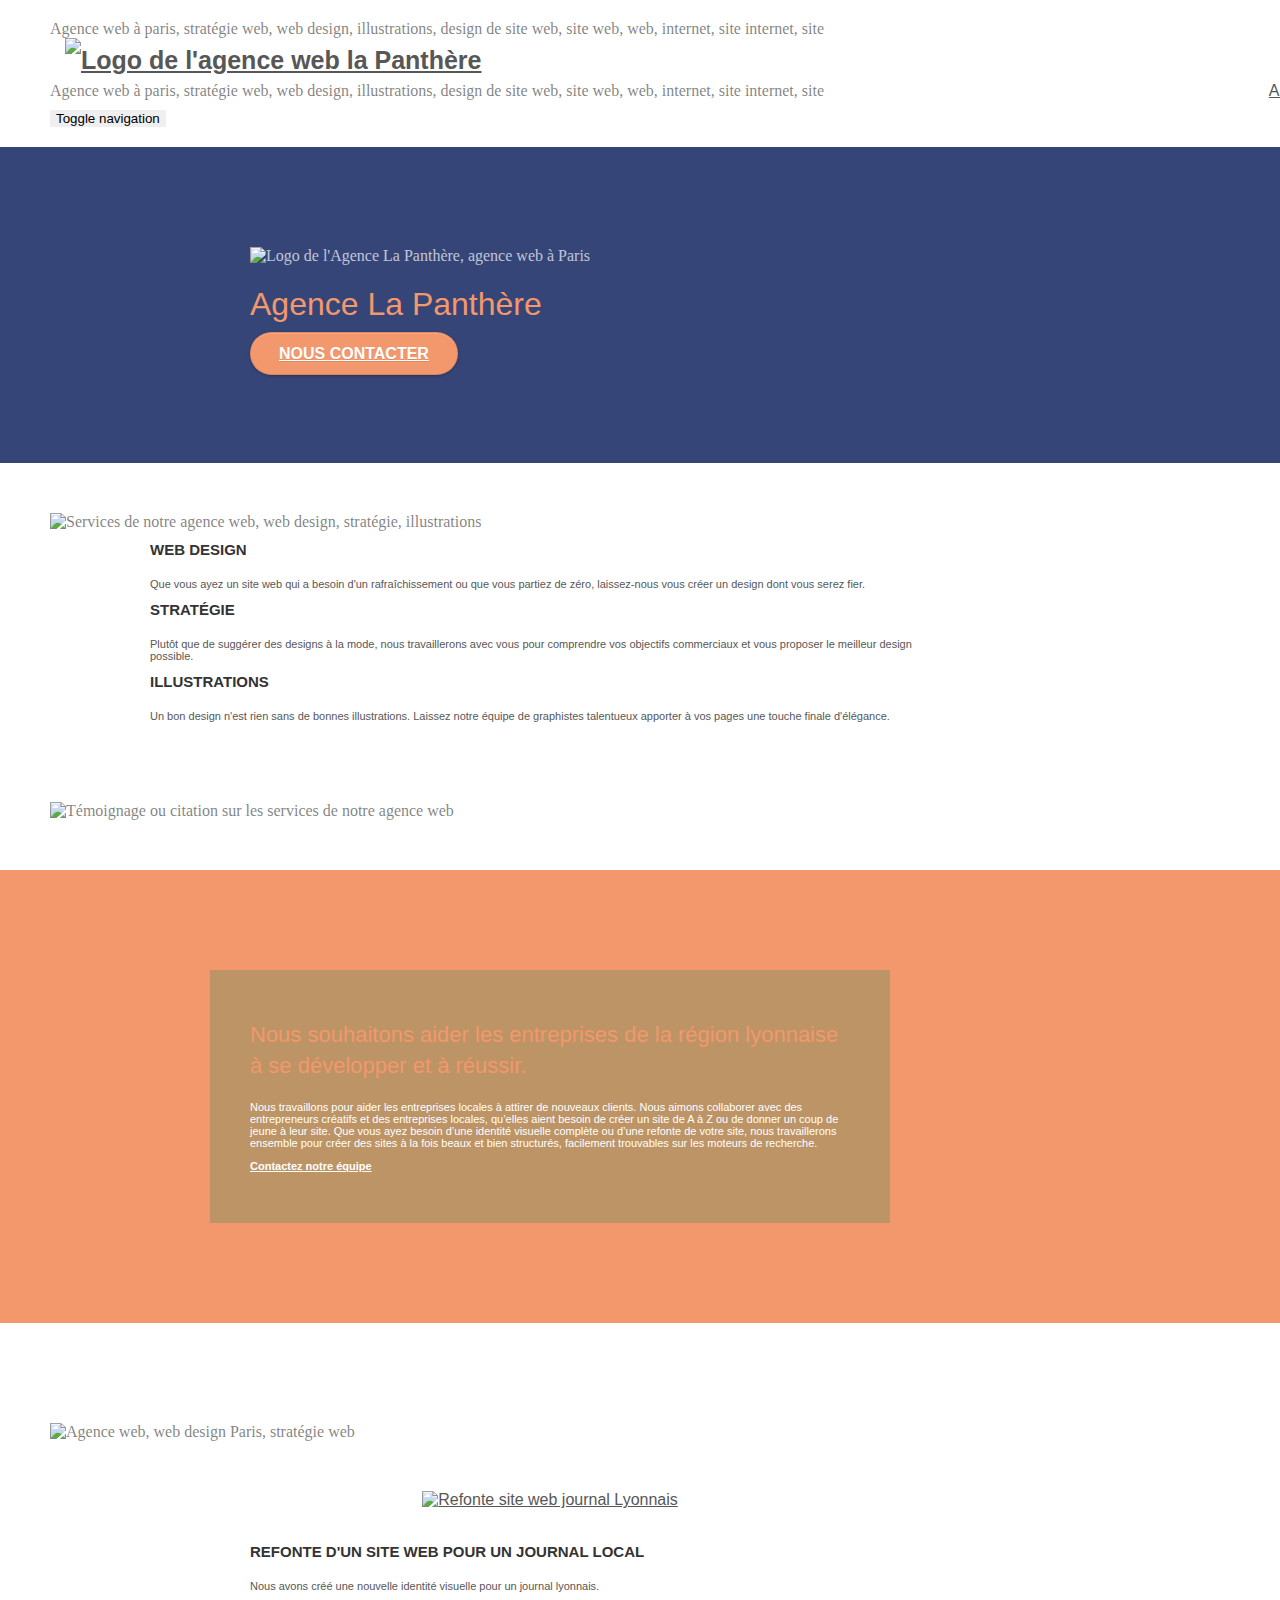
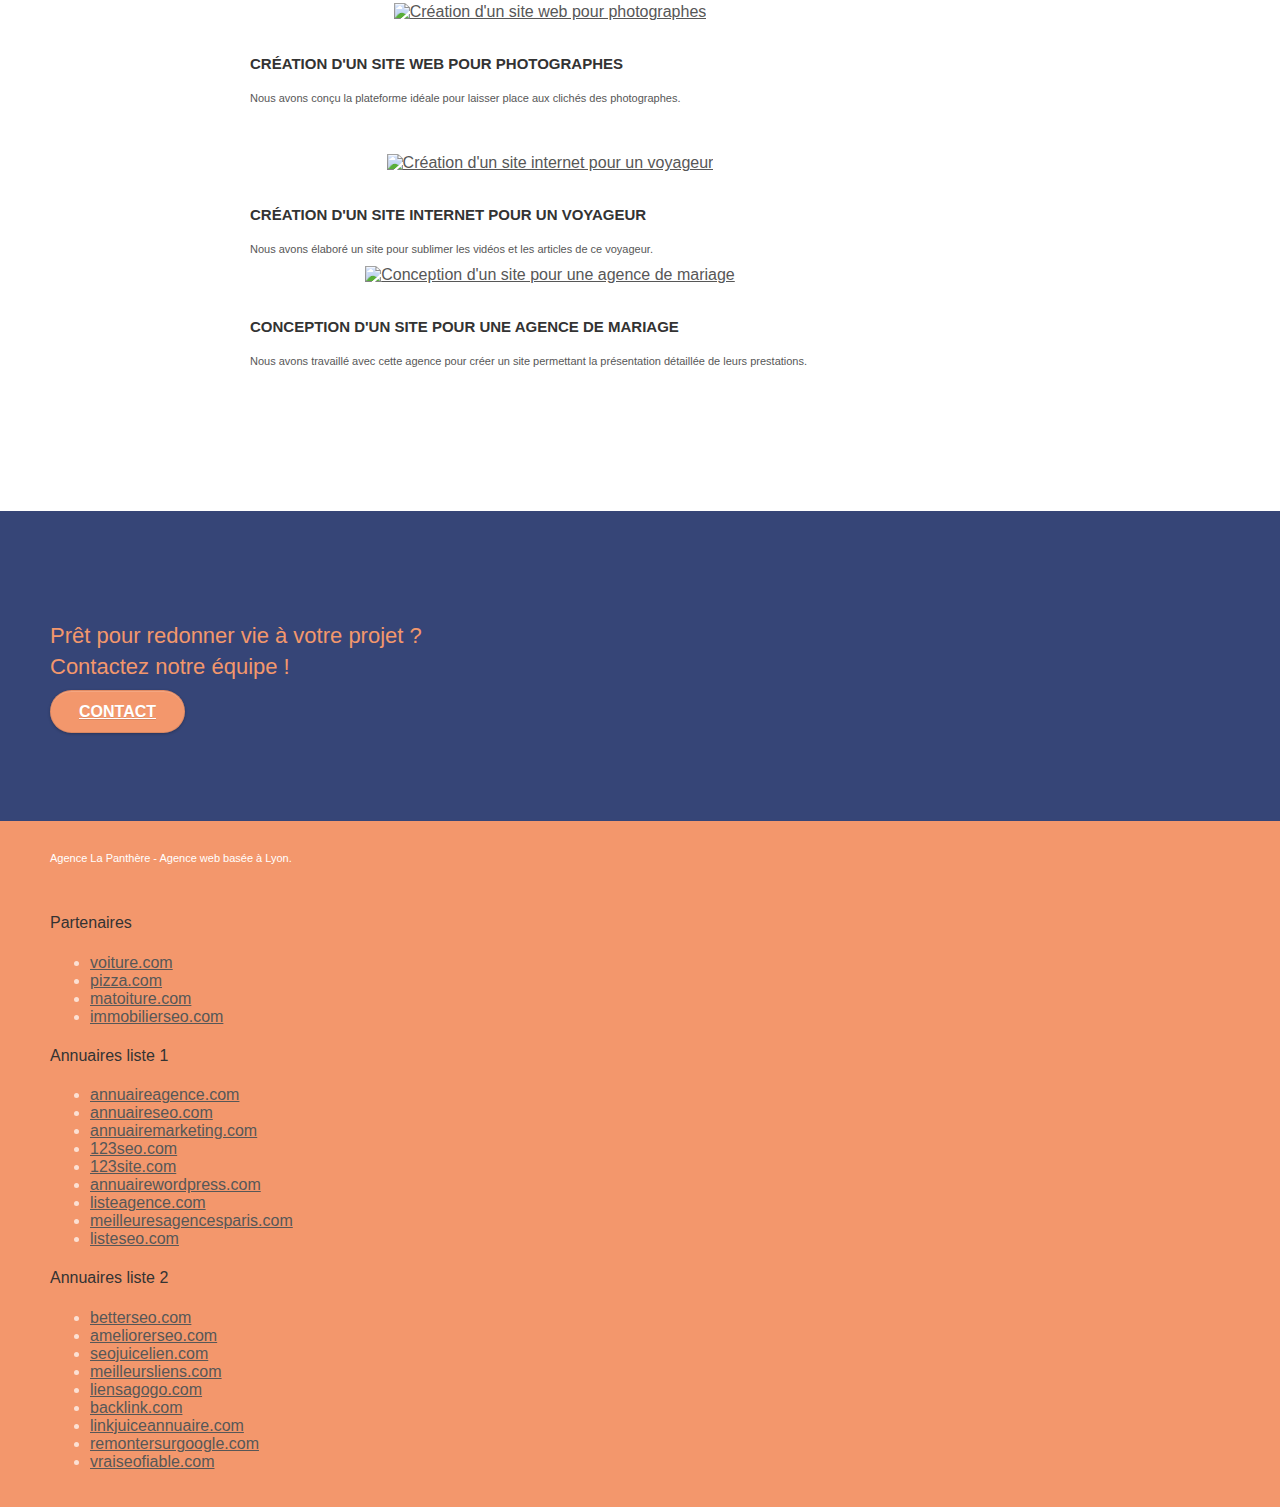
==== commit fb3c429f: "Merge branch 'main' of https://github.com/maargauxxxx28/IUT-panthere" ====
--- a/index.html
+++ b/index.html
@@ -1,11 +1,11 @@
 <!doctype html>
-<html lang="Default">
+<html lang="fr">
 <head>
     <meta charset="utf-8">
-    <meta name="keywords" content="seo, google, site web, site internet, agence design paris, agence design, agence design,agence design,agence design,agence design,agence design,agence design,agence design,agence design">
-    <meta name="description" content="">
+    <meta name="keywords" content="seo, google, site web, site internet, agence design paris, agence design">
+    <meta name="description" content="Agence de design à Paris, spécialisée dans la création de sites web et solutions SEO pour optimiser votre présence en ligne.">
     <meta name="viewport" content="width=device-width, initial-scale=1.0, viewport-fit=cover">
-    <link rel="shortcut icon" type="image/png" href="favicon.jpg">
+    <link rel="shortcut icon" type="image/webp" href="favicon.webp">
     
 	<link rel="stylesheet" type="text/css" href="./css/bootstrap.css">
 	<link rel="stylesheet" type="text/css" href="style.css">
@@ -13,11 +13,11 @@
 	<link rel="stylesheet" type="text/css" href="./css/et-line.css">
 	
     
-	<script src="./js/jquery-2.1.0.js"></script>
-	<script src="./js/bootstrap.js"></script>
-	<script src="./js/blocs.js"></script>
+	<script src="./js/jquery-2.1.0.js" defer></script>
+	<script src="./js/bootstrap.js" defer></script>
+	<script src="./js/blocs.js" defer></script>
 	<script src="./js/jquery.touchSwipe.js" defer></script>
-	<script src="./js/gmaps.js"></script>
+	<script src="./js/gmaps.js" defer></script>
 
     <title>agence de margaux</title>
 
@@ -37,26 +37,23 @@
 
 		<nav class="navbar row">
 			<div class="navbar-header">
-				<div class="keywords" style="color:#cccccc;font-size:1px;">Agence web à paris, stratégie web, web design, illustrations, design de site web, site web, web, internet, site internet, site</div>
-				<a class="navbar-brand" href="index.html"><img src="img/agence-la-panthere-monochrome.svg" alt="paris web design logo agence web meilleure agence" height="40" /></a>
-				<div class="keywords" style="color:#cccccc;font-size:1px;">Agence web à paris, stratégie web, web design, illustrations, design de site web, site web, web, internet, site internet, site</div>
-				<button id="nav-toggle" type="button" class="ui-navbar-toggle navbar-toggle" data-toggle="collapse" data-target=".navbar-1">
-					<span class="sr-only">Toggle navigation</span><span class="icon-bar"></span><span class="icon-bar"></span><span class="icon-bar"></span>
+				<div class="keywords" >Agence web à paris, stratégie web, web design, illustrations, design de site web, site web, web, internet, site internet, site</div>
+				<a class="navbar-brand" href="index.html"><img src="img/agence-la-panthere-monochrome.svg" alt="Logo de l'agence web la Panthère" height="40" /></a>
+				<div class="keywords" >Agence web à paris, stratégie web, web design, illustrations, design de site web, site web, web, internet, site internet, site</div>
+				<button id="nav-toggle" type="button" class="navbar-toggle" data-toggle="collapse" data-target=".navbar-1">
+					<span class="sr-only">Toggle navigation</span>
+					<span class="icon-bar"></span>
+					<span class="icon-bar"></span>
+					<span class="icon-bar"></span>
 				</button>
 			</div>
 			<div class="collapse navbar-collapse navbar-1 special-dropdown-nav">
 				<ul class="site-navigation nav navbar-nav">
-					<li>
 						<a href="index.html">Accueil</a>
-					</li>
-					<li>
-					</li>
-					<li>
-						<a href="contact.html">page2 &gt;</a>
-					</li>
+						<a href="contact.html">contact</a>
 				</ul>
 			</div>
-		</nav>
+		<nav class="navbar row" role="navigation" aria-label="Menu principal">
 	</div>
 </div>
 <!-- bloc-0 END -->
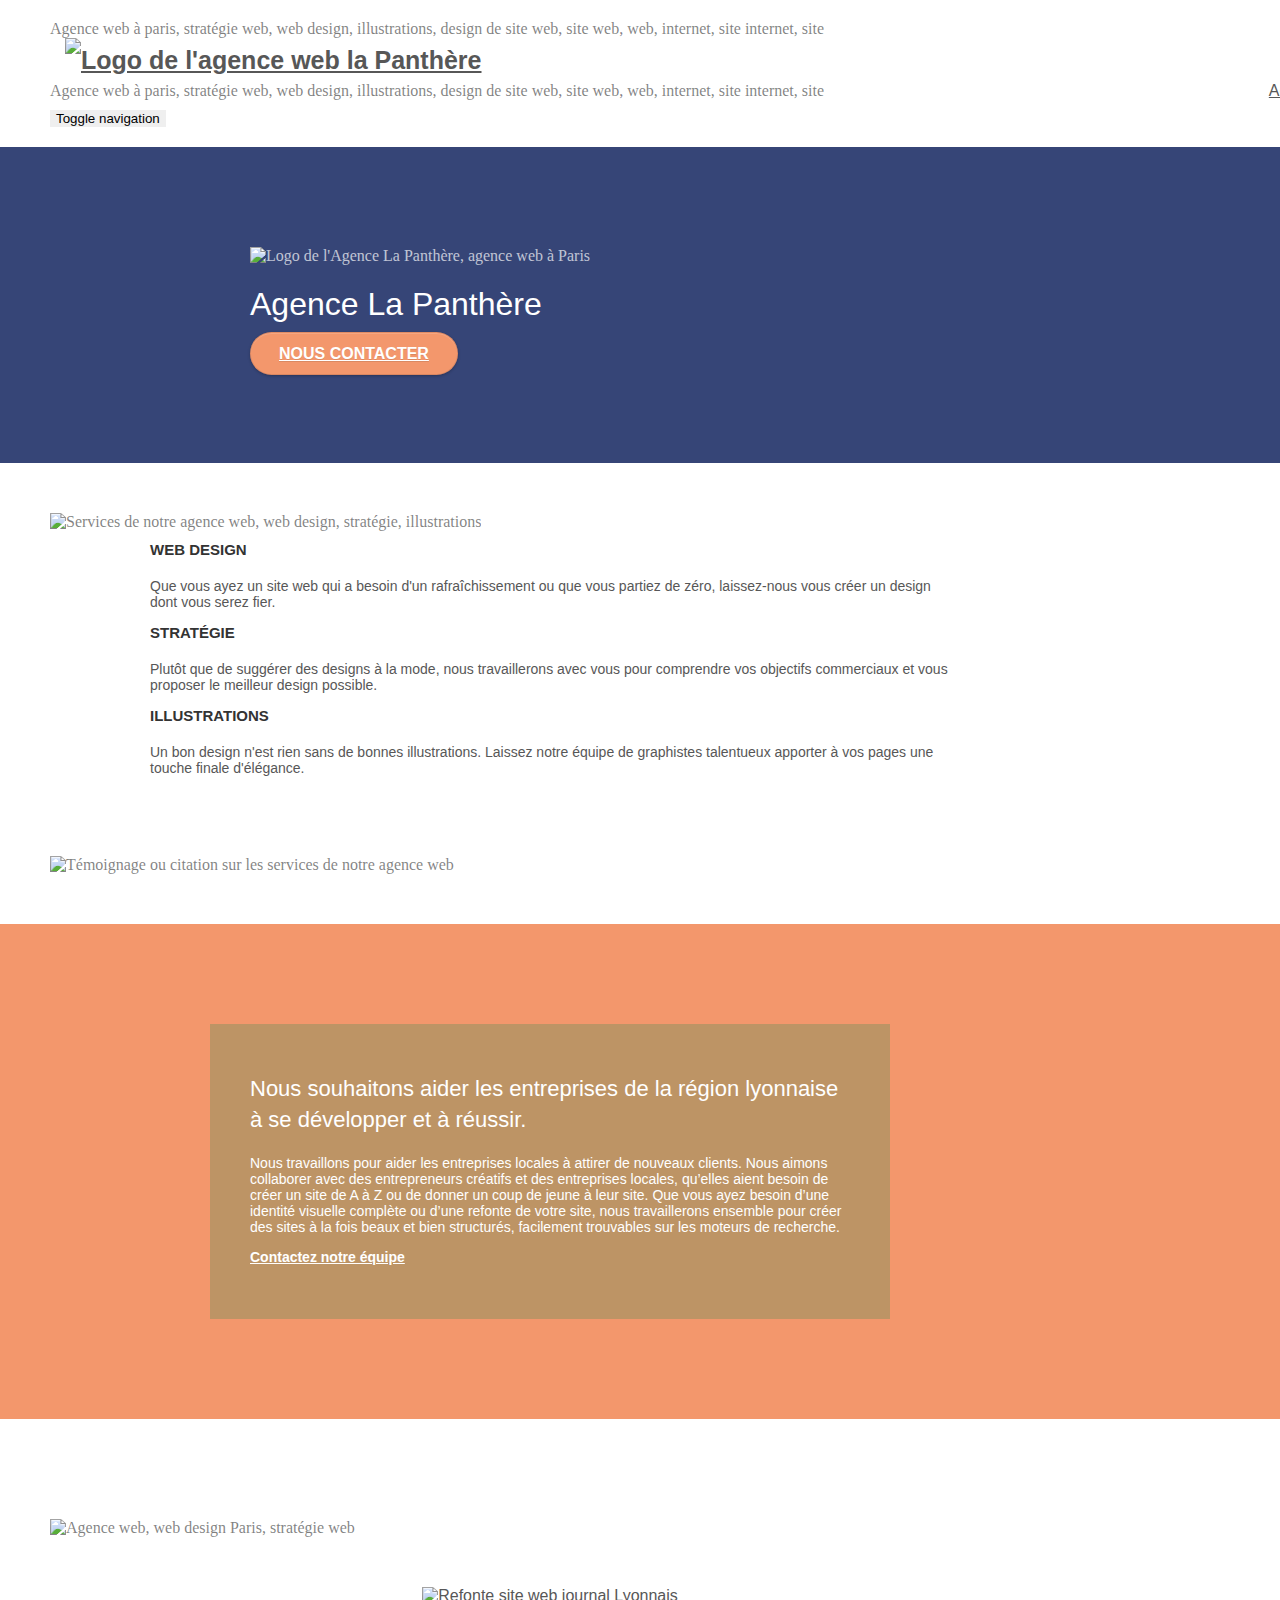
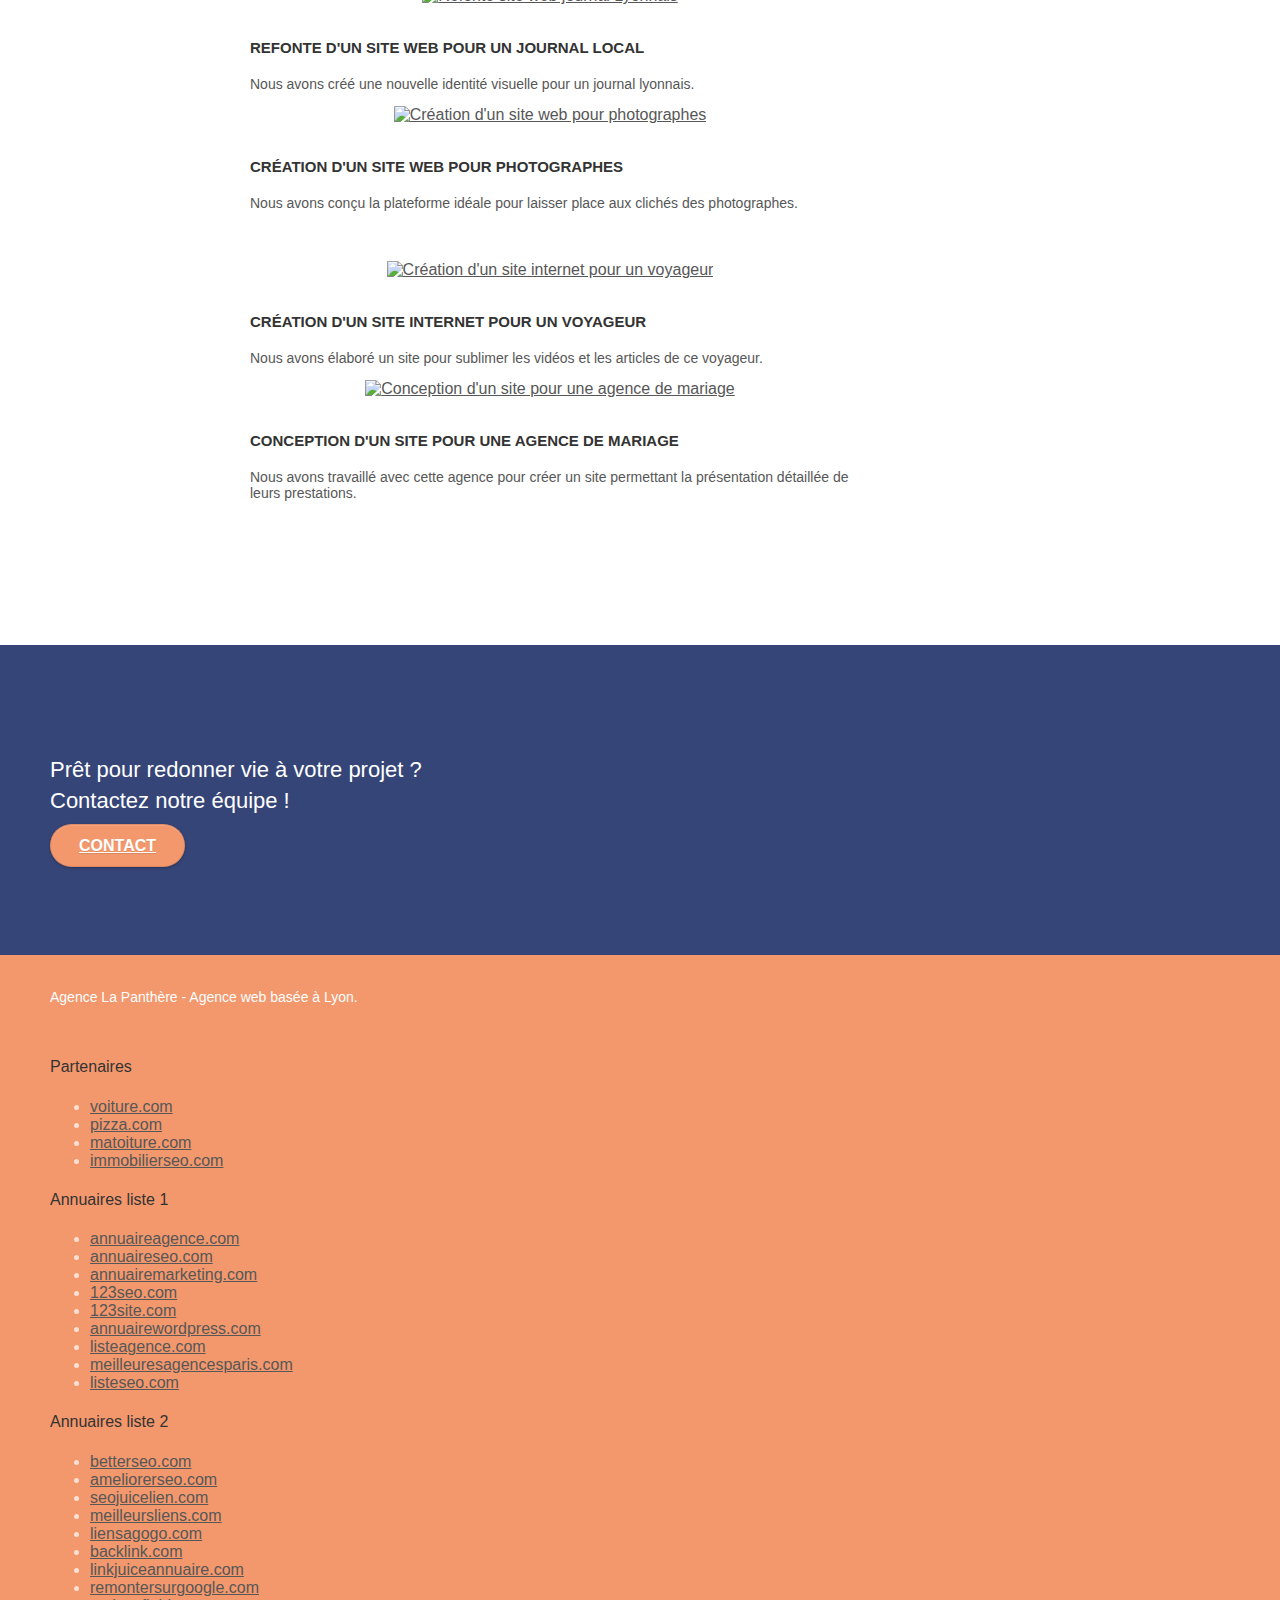
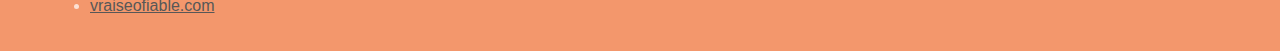
==== commit 32149224: "Update index.html" ====
--- a/index.html
+++ b/index.html
@@ -182,7 +182,7 @@
         <div class="row tight-width-whitespace portfolio-row">
             <!-- Projet 1 : Refonte d'un site pour un journal local -->
             <div class="col-sm-6">
-                <a href="img/1.jpg" data-lightbox="gallery" data-title="Refonte d'un site web pour un journal local" data-alt="Refonte d'un site web pour un journal local, création logo agence web Paris">
+                <a href="img/1.jpg" data-lightbox="gallery-1" data-title="Refonte d'un site web pour un journal local" data-alt="Refonte d'un site web pour un journal local, création logo agence web Paris">
                     <img src="img/1.jpg" alt="Refonte site web journal Lyonnais" class="img-responsive portfolio-thumb" />
                 </a>
                 <h3 class="mg-md text-center">
@@ -195,7 +195,7 @@
 
             <!-- Projet 2 : Création d'un site pour photographes -->
             <div class="col-sm-6">
-                <a href="img/2.jpg" data-lightbox="gallery" data-title="Création d'un site web pour photographes" data-alt="Création site web photographes Paris">
+                <a href="img/2.jpg" data-lightbox="gallery-2" data-title="Création d'un site web pour photographes" data-alt="Création site web photographes Paris">
                     <img src="img/2.jpg" alt="Création d'un site web pour photographes" class="img-responsive portfolio-thumb" />
                 </a>
                 <h3 class="mg-md text-center">
@@ -211,7 +211,7 @@
         <div class="row tight-width-whitespace portfolio-row">
             <!-- Projet 3 : Création d'un site pour un voyageur -->
             <div class="col-sm-6">
-                <a href="img/3.bmp" data-lightbox="gallery" data-title="Création d'un site pour un voyageur" data-alt="Création site web voyageur, Lyon">
+                <a href="img/3.bmp" data-lightbox="gallery-3" data-title="Création d'un site pour un voyageur" data-alt="Création site web voyageur, Lyon">
                     <img src="img/3.bmp" alt="Création d'un site internet pour un voyageur" class="img-responsive portfolio-thumb" />
                 </a>
                 <h3 class="mg-md text-center">
@@ -224,7 +224,7 @@
 
             <!-- Projet 4 : Conception d'un site pour une agence de mariage -->
             <div class="col-sm-6">
-                <a href="img/4.bmp" data-lightbox="gallery" data-title="Conception d'un site pour une agence de mariage" data-alt="Création site web agence de mariage, Lyon">
+                <a href="img/4.bmp" data-lightbox="gallery-4" data-title="Conception d'un site pour une agence de mariage" data-alt="Création site web agence de mariage, Lyon">
                     <img src="img/4.bmp" alt="Conception d'un site pour une agence de mariage" class="img-responsive portfolio-thumb" />
                 </a>
                 <h3 class="mg-md text-center">
--- a/style.css
+++ b/style.css
@@ -677,7 +677,7 @@
 }
 
 p {
-    font-size: 11px;
+    font-size: 14px;
 }
 
 .tight-width-whitespace {
@@ -775,7 +775,7 @@
 }
 
 .tc-white {
-    color: #F3976C!important;
+    color: white !important;
 }
 
 .btn-atomic-tangerine {
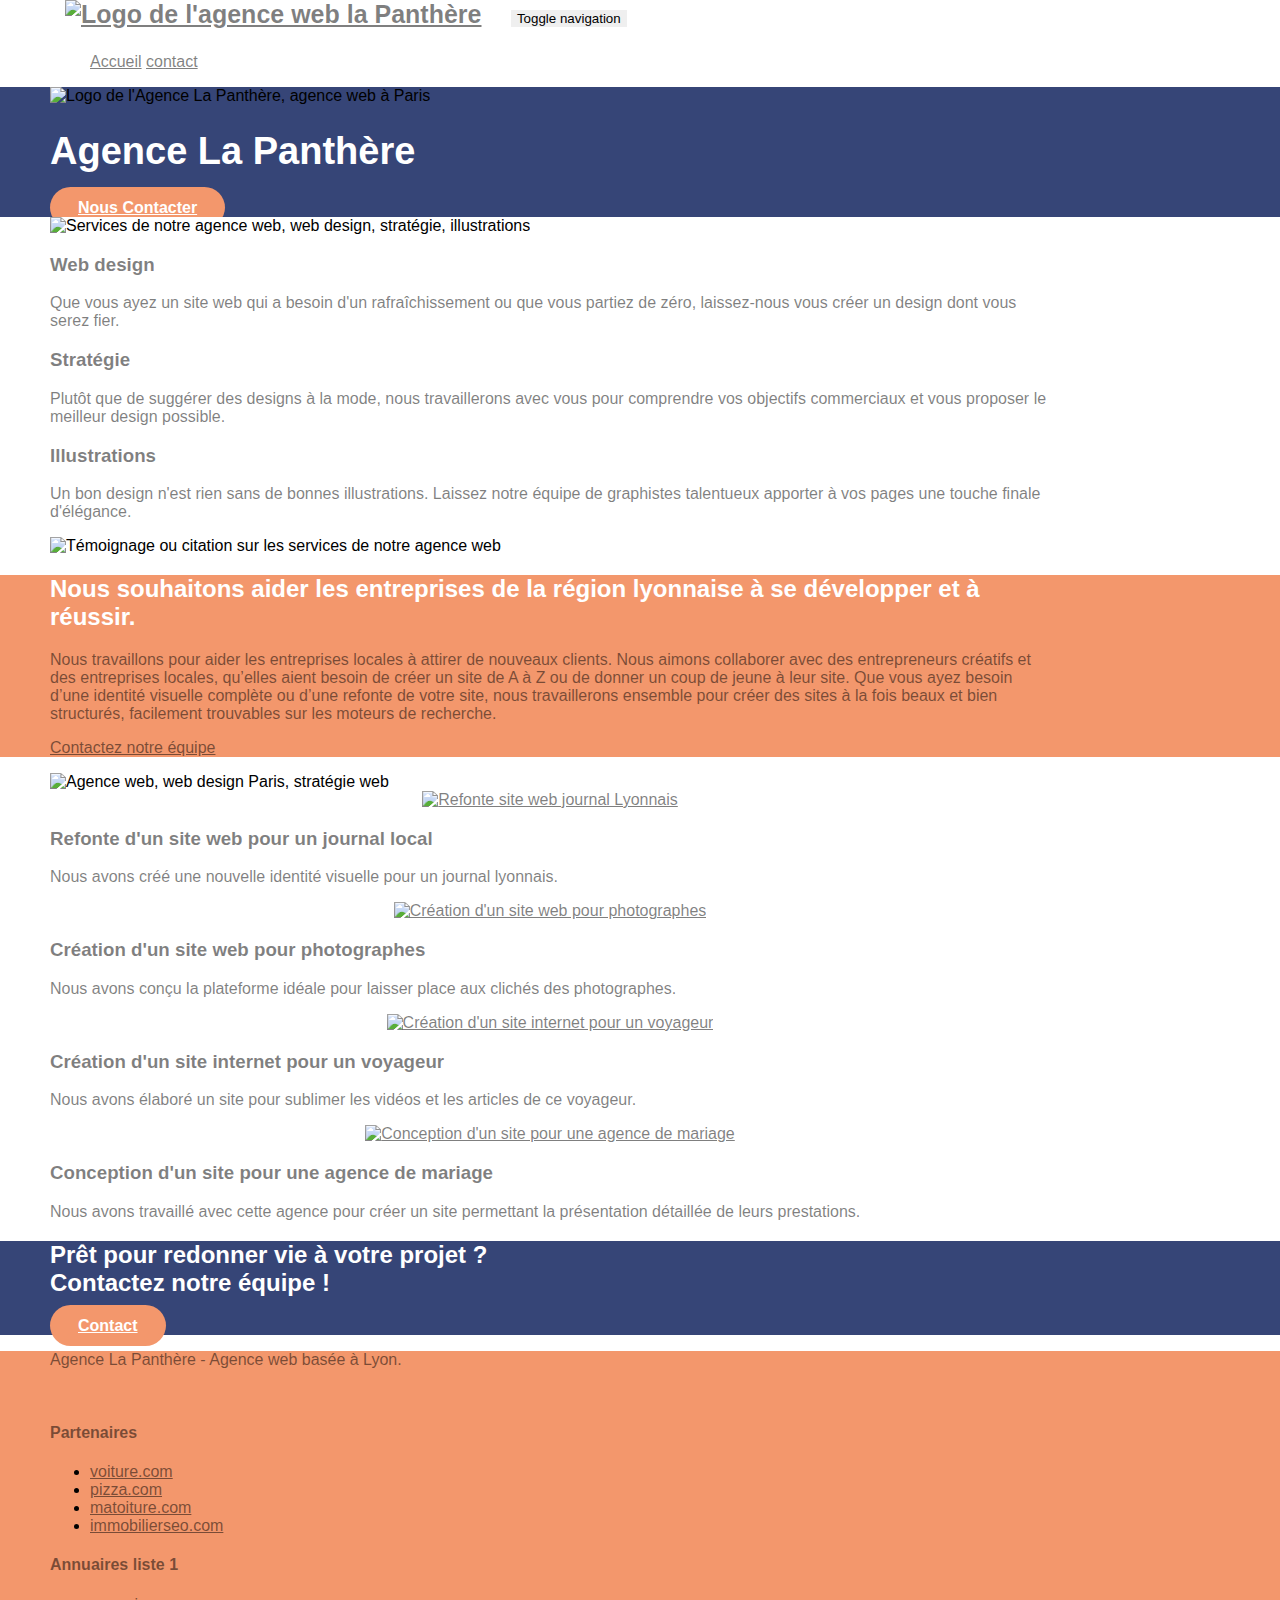
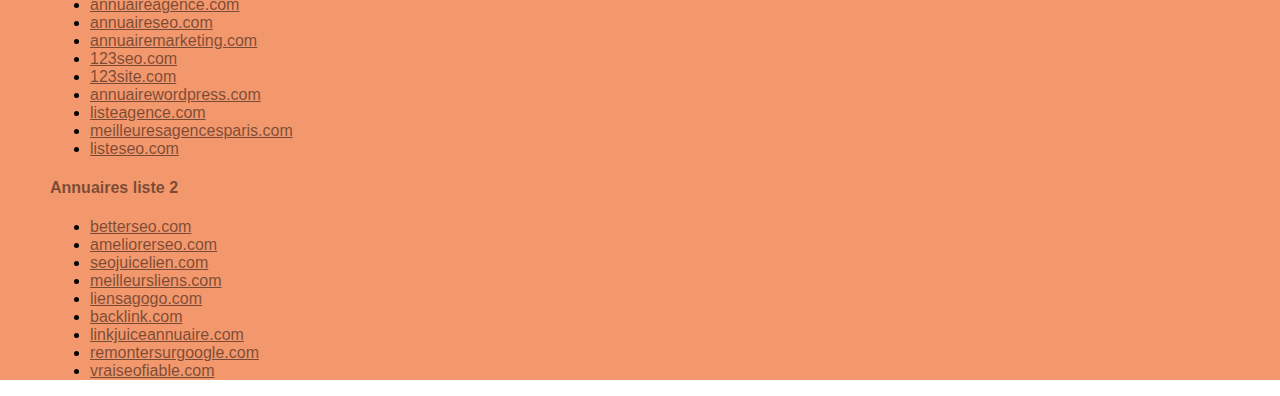
==== commit 193ad036: "Update index.html" ====
--- a/index.html
+++ b/index.html
@@ -37,9 +37,7 @@
 
 		<nav class="navbar row">
 			<div class="navbar-header">
-				<div class="keywords" >Agence web à paris, stratégie web, web design, illustrations, design de site web, site web, web, internet, site internet, site</div>
 				<a class="navbar-brand" href="index.html"><img src="img/agence-la-panthere-monochrome.svg" alt="Logo de l'agence web la Panthère" height="40" /></a>
-				<div class="keywords" >Agence web à paris, stratégie web, web design, illustrations, design de site web, site web, web, internet, site internet, site</div>
 				<button id="nav-toggle" type="button" class="navbar-toggle" data-toggle="collapse" data-target=".navbar-1">
 					<span class="sr-only">Toggle navigation</span>
 					<span class="icon-bar"></span>
--- a/style.css
+++ b/style.css
@@ -1,16 +1,31 @@
+/* Variables */
+:root {
+    --primary-color: #F3976C;
+    --secondary-color: #364577;
+    --accent-color: #FF8C00;
+    --light-bg: #FFF;
+    --dark-bg: rgba(0, 0, 0, 0.7);
+    --text-light: rgba(255, 255, 255, 0.6);
+    --text-dark: rgba(0, 0, 0, 0.5);
+    --border-color: rgba(0, 0, 0, 0.1);
+    --font-main: "Helvetica", sans-serif;
+    --font-secondary: "Open Sans", sans-serif;
+}
+
+/* Reset */
 body {
     margin: 0;
     padding: 0;
-    background: #FFF;
+    background: var(--light-bg);
+    font-family: var(--font-main);
     overflow-x: hidden;
     -webkit-font-smoothing: antialiased;
     -moz-osx-font-smoothing: grayscale;
 }
 
-a,
-button {
-    transition: all .3s ease-in-out;
-    outline: none!important;
+a, button {
+    transition: all 0.3s ease-in-out;
+    outline: none !important;
 }
 
 a:hover {
@@ -18,32 +33,37 @@
     cursor: pointer;
 }
 
+.container {
+    max-width: 1000px;
+    padding: 0 15px;
+}
+
+/* Page Loading */
 #page-loading-blocs-notifaction {
     position: fixed;
     top: 0;
     bottom: 0;
+    left: 0;
     width: 100%;
+    background: var(--light-bg) url("img/pageload-spinner.gif") no-repeat center center;
     z-index: 100000;
-    background: #FFFFFF url("img/pageload-spinner.gif") no-repeat center center;
-}
-
+}
+
+/* Blocs */
 .bloc {
     width: 100%;
     clear: both;
     background: 50% 50% no-repeat;
     padding: 0 50px;
-    -webkit-background-size: cover;
-    -moz-background-size: cover;
-    -o-background-size: cover;
     background-size: cover;
     position: relative;
 }
 
 .bloc .container {
-    padding-left: 0;
-    padding-right: 0;
-}
-
+    padding: 0;
+}
+
+/* Size Variants */
 .bloc-lg {
     padding: 100px 50px;
 }
@@ -56,6 +76,7 @@
     padding: 20px 50px;
 }
 
+/* Background Variants */
 .bg-center,
 .bg-l-edge,
 .bg-r-edge,
@@ -66,450 +87,187 @@
 .bg-tr-edge,
 .bg-br-edge,
 .bg-repeat {
-    -webkit-background-size: auto!important;
-    -moz-background-size: auto!important;
-    -o-background-size: auto!important;
-    background-size: auto!important;
+    background-size: auto !important;
 }
 
 .bg-repeat {
-    background: repeat;
+    background-repeat: repeat;
 }
 
 .bg-t-edge {
-    background: top no-repeat;
-}
-
-.bloc-bg-texture::before {
-    content: "";
-    background-size: 2px 2px;
-    position: absolute;
-    top: 0;
-    bottom: 0;
-    left: 0;
-    right: 0;
-}
-
-.texture-paper::before {
-    background: url("img/texture-paper.png");
-    background-size: 280px 280px;
-}
-
+    background-position: top center;
+    background-repeat: no-repeat;
+}
+
+/* Parallax */
 .b-parallax {
     background-attachment: fixed;
 }
 
-.d-bloc {
-    color: rgba(255, 255, 255, .7);
-}
-
-.d-bloc button:hover {
-    color: rgba(255, 255, 255, .9);
-}
-
-.d-bloc .icon-round,
-.d-bloc .icon-square,
-.d-bloc .icon-rounded,
-.d-bloc .icon-semi-rounded-a,
-.d-bloc .icon-semi-rounded-b {
-    border-color: rgba(255, 255, 255, .9);
-}
-
-.d-bloc .divider-h span {
-    border-color: rgba(255, 255, 255, .2);
-}
-
-.d-bloc .a-btn,
-.d-bloc .navbar a,
-.d-bloc .navbar-brand,
-.d-bloc a .icon-sm,
-.d-bloc a .icon-md,
-.d-bloc a .icon-lg,
-.d-bloc a .icon-xl,
-.d-bloc h1 a,
-.d-bloc h2 a,
-.d-bloc h3 a,
-.d-bloc h4 a,
-.d-bloc h5 a,
-.d-bloc h6 a,
-.d-bloc p a {
-    color: rgba(255, 255, 255, .6);
-}
-
-.d-bloc .a-btn:hover,
-.d-bloc .navbar a:hover,
-.d-bloc .navbar-brand:hover,
-.d-bloc a:hover .icon-sm,
-.d-bloc a:hover .icon-md,
-.d-bloc a:hover .icon-lg,
-.d-bloc a:hover .icon-xl,
-.d-bloc h1 a:hover,
-.d-bloc h2 a:hover,
-.d-bloc h3 a:hover,
-.d-bloc h4 a:hover,
-.d-bloc h5 a:hover,
-.d-bloc h6 a:hover,
-.d-bloc p a:hover {
-    color: rgba(255, 255, 255, 1);
-}
-
-.d-bloc .navbar-toggle .icon-bar {
-    background: rgba(255, 255, 255, 1);
-}
-
-.d-bloc .btn-wire,
-.d-bloc .btn-wire:hover {
-    color: rgba(255, 255, 255, 1);
-    border-color: rgba(255, 255, 255, 1);
-}
-
-.d-bloc .panel {
-    color: rgba(0, 0, 0, .5);
-}
-
-.d-bloc .panel button:hover {
-    color: rgba(0, 0, 0, .7);
-}
-
-.d-bloc .panel icon {
-    border-color: rgba(0, 0, 0, .7);
-}
-
-.d-bloc .panel .divider-h span {
-    border-color: rgba(0, 0, 0, .1);
-}
-
-.d-bloc .panel .a-btn {
-    color: rgba(0, 0, 0, .6);
-}
-
-.d-bloc .panel .a-btn:hover {
-    color: rgba(0, 0, 0, 1);
-}
-
-.d-bloc .panel .btn-wire,
-.d-bloc .panel .btn-wire:hover {
-    color: rgba(0, 0, 0, .7);
-    border-color: rgba(0, 0, 0, .3);
-}
-
-.d-bloc .panel,
-.l-bloc {
-    color: rgba(0, 0, 0, .5);
-}
-
-.d-bloc .panel button:hover,
-.l-bloc button:hover {
-    color: rgba(0, 0, 0, .7);
-}
-
-.l-bloc .icon-round,
-.l-bloc .icon-square,
-.l-bloc .icon-rounded,
-.l-bloc .icon-semi-rounded-a,
-.l-bloc .icon-semi-rounded-b {
-    border-color: rgba(0, 0, 0, .7);
-}
-
-.d-bloc .panel .divider-h span,
-.l-bloc .divider-h span {
-    border-color: rgba(0, 0, 0, .1);
-}
-
-.d-bloc .panel .a-btn,
-.l-bloc .a-btn,
-.l-bloc .navbar a,
-.l-bloc .navbar-brand,
-.l-bloc a .icon-sm,
-.l-bloc a .icon-md,
-.l-bloc a .icon-lg,
-.l-bloc a .icon-xl,
-.l-bloc h1 a,
-.l-bloc h2 a,
-.l-bloc h3 a,
-.l-bloc h4 a,
-.l-bloc h5 a,
-.l-bloc h6 a,
-.l-bloc p a {
-    color: rgba(0, 0, 0, .6);
-}
-
-.d-bloc .panel .a-btn:hover,
-.l-bloc .a-btn:hover,
-.l-bloc .navbar a:hover,
-.l-bloc .navbar-brand:hover,
-.l-bloc a:hover .icon-sm,
-.l-bloc a:hover .icon-md,
-.l-bloc a:hover .icon-lg,
-.l-bloc a:hover .icon-xl,
-.l-bloc h1 a:hover,
-.l-bloc h2 a:hover,
-.l-bloc h3 a:hover,
-.l-bloc h4 a:hover,
-.l-bloc h5 a:hover,
-.l-bloc h6 a:hover,
-.l-bloc p a:hover {
-    color: rgba(0, 0, 0, 1);
-}
-
-.l-bloc .navbar-toggle .icon-bar {
-    color: rgba(0, 0, 0, .6);
-}
-
-.d-bloc .panel .btn-wire,
-.d-bloc .panel .btn-wire:hover,
-.l-bloc .btn-wire,
-.l-bloc .btn-wire:hover {
-    color: rgba(0, 0, 0, .7);
-    border-color: rgba(0, 0, 0, .3);
-}
-
-.voffset {
-    margin-top: 30px;
-}
-
-.voffset-lg {
-    margin-top: 80px;
-}
-
-.row-no-gutters {
-    margin-right: 0;
-    margin-left: 0;
-}
-
-.row.row-no-gutters > [class^="col-"],
-.row.row-no-gutters > [class*=" col-"] {
-    padding-right: 0;
-    padding-left: 0;
-}
-
-#bloc-1-hero h1 {
+/* Typography */
+h1, h2, h3, h4, h5, h6, p, label, .btn, a {
+    font-family: var(--font-main);
+    color: var(--text-dark);
+}
+
+h1 {
     font-size: 32px;
-}
-
+    font-family: var(--font-secondary);
+}
+
+.hero-bloc-text {
+    font-size: 38px;
+}
+
+.hero-bloc-text-sub {
+    font-size: 36px;
+}
+
+.statement-bloc-text {
+    font-style: italic;
+    font-size: 20px;
+    line-height: 26px;
+    text-align: center;
+    font-weight: lighter;
+    max-width: 520px;
+    margin: 0 auto;
+}
+
+/* Buttons */
+.btn, .btn-rd, .btn-clean {
+    font-weight: 600;
+    border-radius: 30px;
+    padding: 12px 28px;
+}
+
+.btn-atomic-tangerine {
+    background-color: var(--primary-color);
+    color: #FFF;
+}
+
+.btn-atomic-tangerine:hover {
+    background-color: darken(var(--primary-color), 10%);
+}
+
+/* Lightbox */
+a[data-lightbox] {
+    position: relative;
+    display: block;
+    text-align: center;
+}
+
+a[data-lightbox]:hover::before {
+    content: "+";
+    font-family: "HelveticaNeue-Light", "Helvetica Neue Light", "Helvetica Neue", Helvetica, Arial;
+    font-size: 32px;
+    width: 50px;
+    height: 50px;
+    margin-left: -25px;
+    border-radius: 50%;
+    background: rgba(0, 0, 0, 0.6);
+    color: #FFF;
+    font-weight: 100;
+    z-index: 1;
+    position: absolute;
+    top: 50%;
+    transform: translateY(-50%);
+}
+
+#lightbox-modal .modal-dialog {
+    width: 90%;
+    max-width: 900px;
+    margin: 0 auto;
+}
+
+.lightbox-caption {
+    padding: 20px;
+    color: #FFF;
+    background: var(--dark-bg);
+    position: absolute;
+    left: 15px;
+    right: 15px;
+    bottom: 5px;
+}
+
+.close-lightbox {
+    color: #FFF;
+    font-size: 30px;
+    position: absolute;
+    top: 20px;
+    right: 20px;
+    background: rgba(0, 0, 0, 0.5);
+    border: none;
+    line-height: 30px;
+    padding: 0 9px 5px;
+    opacity: 0.3;
+}
+
+.close-lightbox:hover {
+    opacity: 1;
+    color: #FFF;
+}
+
+/* Navbar */
 .navbar {
     margin-bottom: 0;
     z-index: 1;
 }
 
 .navbar-brand {
-    height: auto;
+    font-size: 25px;
+    font-weight: 600;
     padding: 3px 15px;
-    font-size: 25px;
-    font-weight: normal;
-    font-weight: 600;
-    line-height: 44px;
 }
 
 .navbar-brand img {
     max-height: 200px;
-    margin: 0 5px 0 0;
     display: inline;
 }
 
-.navbar-brand img[src$=svg] {
-    min-width: 100px;
-}
-
-.nav-center .navbar-brand img {
-    margin: 0;
-}
-
-.navbar .nav {
-    padding-top: 2px;
-    margin-right: -16px;
-    float: right;
-    z-index: 1;
-}
-
-.nav > li {
-    float: left;
-    margin-top: 4px;
-    font-size: 16px;
-}
-
-.navbar-nav .open .dropdown-menu > li > a {
-    text-align: inherit;
-}
-
-.nav > li a:hover,
-.nav > li a:focus {
-    background: transparent;
-}
-
 .navbar-toggle {
-    margin: 10px 10px 0 0;
-    border: 0px;
-}
-
-.navbar-toggle:hover {
-    background: transparent!important;
+    margin: 10px;
+    border: 0;
 }
 
 .navbar-toggle .icon-bar {
-    background-color: rgba(0, 0, 0, .5);
+    background-color: var(--text-dark);
     width: 26px;
 }
 
-.nav-invert .navbar .nav {
-    float: left;
-}
-
-.nav-invert .navbar-header,
-.nav-invert .navbar-brand {
-    float: right;
-    position: relative;
-    z-index: 2;
-}
-
-@media (min-width: 768px) {
-    .site-navigation {
-        position: absolute;
-        top: 50%;
-        right: 20px;
-        transform: translate(0, -50%);
-        -webkit-transform: translateY(-50%);
-    }
-    .nav > li .dropdown-menu a,
-    .nav > li .dropdown-menu a:hover {
-        color: #484848;
-    }
-    .nav-invert .site-navigation {
-        left: 0;
-        right: 0;
-    }
-    .nav-center {
-        text-align: center;
-    }
-    .nav-center .navbar-header {
+/* Responsive Design */
+@media (max-width: 1024px) {
+    .bloc {
+        padding-left: 20px;
+        padding-right: 20px;
+    }
+
+    .bloc.full-width-bloc .container {
+        padding-left: 0;
+        padding-right: 0;
+    }
+}
+
+@media (max-width: 991px) {
+    .container {
         width: 100%;
     }
-    .nav-center .navbar-header,
-    .nav-center .navbar-brand,
-    .nav-center .nav > li {
-        float: none;
-        display: inline-block;
-    }
-    .nav-center .site-navigation {
+
+    .b-parallax {
+        background-attachment: scroll;
+    }
+
+    .page-container, #hero-bloc {
+        overflow-x: hidden;
         position: relative;
-        width: 100%;
-        right: 0;
-        margin-right: 0px;
-        margin-top: 20px;
-    }
-    .nav-center.mini-nav .navbar-toggle {
-        float: none;
-        margin: 10px auto 0;
-    }
-}
-
-.nav > li > .dropdown a {
-    background: none!important;
-    display: block;
-    padding: 14px 15px;
-}
-
-nav .caret {
-    margin: 0 5px;
-}
-
-.dropdown-menu .dropdown-menu {
-    top: -8px;
-    left: 100%;
-}
-
-.dropdown-menu .dropmenu-flow-right {
-    top: 100%;
-    left: 0;
-    margin-left: -1px;
-    border-top-left-radius: 0;
-    border-top-right-radius: 0;
-}
-
-.dropdown-menu .dropdown span {
-    border: 4px solid black;
-    border-top-color: transparent;
-    border-right-color: transparent;
-    border-bottom-color: transparent;
-    margin: 6px -5px 0 0!important;
-    float: right;
-}
-
-.mg-md {
-    margin-top: 10px;
-    margin-bottom: 20px;
-}
-
-.mg-lg {
-    margin-top: 10px;
-    margin-bottom: 40px;
-}
-
-.btn {
-    margin: 0 5px 5px 0;
-}
-
-.btn.pull-right {
-    margin: 0 0 5px 5px;
-}
-
-.btn-d,
-.btn-d:hover,
-.btn-d:focus {
-    color: #FFF;
-    background: rgba(0, 0, 0, .3);
-}
-
-button {
-    outline: none!important;
-}
-
-.btn-rd {
-    border-radius: 40px;
-}
-
-.btn-clean {
-    border: 1px solid rgba(0, 0, 0, .08);
-    border-bottom-color: rgba(0, 0, 0, .1);
-    text-shadow: 0 1px 0 rgba(0, 0, 1, .1);
-    box-shadow: 0 1px 3px rgba(0, 0, 1, .25), inset 0 1px 0 0 rgba(255, 255, 255, .15);
-}
-
-.icon-md {
-    font-size: 30px!important;
-}
-
-.icon-lg {
-    font-size: 60px!important;
-}
-
-.sm-shadow {
-    text-shadow: 0 1px 2px rgba(0, 0, 0, .3);
-}
-
-.panel-sq,
-.panel-sq .panel-heading,
-.panel-sq .panel-footer {
-    border-radius: 0;
-}
-
-.panel-rd {
-    border-radius: 30px;
-}
-
-.panel-rd .panel-heading {
-    border-radius: 29px 29px 0 0;
-}
-
-.panel-rd .panel-footer {
-    border-radius: 0 0 29px 29px;
-}
-
-.form-control {
-    border-color: rgba(0, 0, 0, .1);
-    box-shadow: none;
-}
-
+    }
+
+    .bloc {
+        padding-left: 15px;
+        padding-right: 15px;
+    }
+}
+
+/* Miscellaneous */
 .scrollToTop {
     width: 40px;
     height: 40px;
@@ -518,18 +276,229 @@
     right: 20px;
     opacity: 0;
     z-index: 500;
-    transition: all .3s ease-in-out;
-}
-
-.scrollToTop span {
-    margin-top: 6px;
-}
-
-.showScrollTop {
-    font-size: 14px;
+    transition: all 0.3s ease-in-out;
+}
+
+.scrollToTop.showScrollTop {
     opacity: 1;
 }
 
+/* Icon Sizes */
+.icon-md {
+    font-size: 30px !important;
+}
+
+.icon-lg {
+    font-size: 60px !important;
+}
+
+/* Box Shadows */
+.avatar {
+    box-shadow: 0px 4px 9px rgba(0, 0, 0, 0.3);
+}
+
+/* Backgrounds */
+.bgc-white {
+    background-color: #FFF;
+}
+
+.bgc-dark-slate-blue {
+    background-color: var(--secondary-color);
+}
+
+.bgc-atomic-tangerine {
+    background-color: var(--primary-color);
+}
+
+.tc-white {
+    color: white !important;
+}
+
+.ltc-white:hover {
+    color: #cccccc !important;
+}
+
+.ltc-atomic-tangerine {
+    color: var(--primary-color) !important;
+}
+
+.ltc-atomic-tangerine:hover {
+    color: darken(var(--primary-color), 10%) !important;
+}
+
+.icon-dark-slate-blue {
+    color: var(--secondary-color) !important;
+    border-color: var(--secondary-color) !important;
+}
+
+/* Special Backgrounds */
+.bg-dots-bg {
+    background-image: url("img/dots-bg.png");
+}
+
+.bg-lines-h2-bg {
+    background-image: url("img/lines-h2-bg.png");
+}
+
+.bg-banniere {
+    background-image: url("img/agence-la-panthere.jpg");
+}
+
+.bg-presentation {
+    background-image: url("img/image-de-presentation.bmp");
+}
+/* Variables */
+:root {
+    --primary-color: #F3976C;
+    --secondary-color: #364577;
+    --accent-color: #FF8C00;
+    --light-bg: #FFF;
+    --dark-bg: rgba(0, 0, 0, 0.7);
+    --text-light: rgba(255, 255, 255, 0.6);
+    --text-dark: rgba(0, 0, 0, 0.5);
+    --border-color: rgba(0, 0, 0, 0.1);
+    --font-main: "Helvetica", sans-serif;
+    --font-secondary: "Open Sans", sans-serif;
+}
+
+/* Reset */
+body {
+    margin: 0;
+    padding: 0;
+    background: var(--light-bg);
+    font-family: var(--font-main);
+    overflow-x: hidden;
+    -webkit-font-smoothing: antialiased;
+    -moz-osx-font-smoothing: grayscale;
+}
+
+a, button {
+    transition: all 0.3s ease-in-out;
+    outline: none !important;
+}
+
+a:hover {
+    text-decoration: none;
+    cursor: pointer;
+}
+
+.container {
+    max-width: 1000px;
+    padding: 0 15px;
+}
+
+/* Page Loading */
+#page-loading-blocs-notifaction {
+    position: fixed;
+    top: 0;
+    bottom: 0;
+    left: 0;
+    width: 100%;
+    background: var(--light-bg) url("img/pageload-spinner.gif") no-repeat center center;
+    z-index: 100000;
+}
+
+/* Blocs */
+.bloc {
+    width: 100%;
+    clear: both;
+    background: 50% 50% no-repeat;
+    padding: 0 50px;
+    background-size: cover;
+    position: relative;
+}
+
+.bloc .container {
+    padding: 0;
+}
+
+/* Size Variants */
+.bloc-lg {
+    padding: 100px 50px;
+}
+
+.bloc-md {
+    padding: 50px;
+}
+
+.bloc-sm {
+    padding: 20px 50px;
+}
+
+/* Background Variants */
+.bg-center,
+.bg-l-edge,
+.bg-r-edge,
+.bg-t-edge,
+.bg-b-edge,
+.bg-tl-edge,
+.bg-bl-edge,
+.bg-tr-edge,
+.bg-br-edge,
+.bg-repeat {
+    background-size: auto !important;
+}
+
+.bg-repeat {
+    background-repeat: repeat;
+}
+
+.bg-t-edge {
+    background-position: top center;
+    background-repeat: no-repeat;
+}
+
+/* Parallax */
+.b-parallax {
+    background-attachment: fixed;
+}
+
+/* Typography */
+h1, h2, h3, h4, h5, h6, p, label, .btn, a {
+    font-family: var(--font-main);
+    color: var(--text-dark);
+}
+
+h1 {
+    font-size: 32px;
+    font-family: var(--font-secondary);
+}
+
+.hero-bloc-text {
+    font-size: 38px;
+}
+
+.hero-bloc-text-sub {
+    font-size: 36px;
+}
+
+.statement-bloc-text {
+    font-style: italic;
+    font-size: 20px;
+    line-height: 26px;
+    text-align: center;
+    font-weight: lighter;
+    max-width: 520px;
+    margin: 0 auto;
+}
+
+/* Buttons */
+.btn, .btn-rd, .btn-clean {
+    font-weight: 600;
+    border-radius: 30px;
+    padding: 12px 28px;
+}
+
+.btn-atomic-tangerine {
+    background-color: var(--primary-color);
+    color: #FFF;
+}
+
+.btn-atomic-tangerine:hover {
+    background-color: darken(var(--primary-color), 10%);
+}
+
+/* Lightbox */
 a[data-lightbox] {
     position: relative;
     display: block;
@@ -544,42 +513,25 @@
     height: 50px;
     margin-left: -25px;
     border-radius: 50%;
-    background: rgba(0, 0, 0, .6);
+    background: rgba(0, 0, 0, 0.6);
     color: #FFF;
     font-weight: 100;
     z-index: 1;
     position: absolute;
     top: 50%;
     transform: translateY(-50%);
-    -webkit-transform: translateY(-50%);
-}
-
-a[data-lightbox]:hover img {
-    opacity: 0.6;
-    -webkit-animation-fill-mode: none;
-    animation-fill-mode: none;
-}
-
-#lightbox-modal {
-    display: flex;
-    align-items: center;
 }
 
 #lightbox-modal .modal-dialog {
     width: 90%;
     max-width: 900px;
-    margin: 0 auto 0;
-}
-
-#lightbox-modal .modal-dialog img {
-    max-height: 90vh;
     margin: 0 auto;
 }
 
 .lightbox-caption {
     padding: 20px;
     color: #FFF;
-    background: rgba(0, 0, 0, .5);
+    background: var(--dark-bg);
     position: absolute;
     left: 15px;
     right: 15px;
@@ -592,271 +544,55 @@
     position: absolute;
     top: 20px;
     right: 20px;
-    z-index: 20;
-    background: rgba(0, 0, 0, .5);
+    background: rgba(0, 0, 0, 0.5);
     border: none;
     line-height: 30px;
     padding: 0 9px 5px;
     opacity: 0.3;
 }
 
-.close-lightbox:hover,
-.next-lightbox:hover,
-.prev-lightbox:hover {
-    opacity: 1.0;
-    color: #FFF;
-}
-
-.next-lightbox,
-.prev-lightbox {
-    font-size: 20px;
-    color: rgba(255, 255, 255, .9);
-    background: rgba(0, 0, 0, .5);
-    transition: all .2s ease-in-out;
-    position: absolute;
-    top: 45%;
+.close-lightbox:hover {
+    opacity: 1;
+    color: #FFF;
+}
+
+/* Navbar */
+.navbar {
+    margin-bottom: 0;
     z-index: 1;
-    opacity: 0.4;
-}
-
-.next-lightbox {
-    padding: 6px 8px 1px 13px;
-    right: 25px;
-}
-
-.prev-lightbox {
-    padding: 6px 13px 1px 10px;
-    left: 25px;
-}
-
-.snapshot-lb .modal-body {
-    padding-bottom: 45px;
-}
-
-.snapshot-lb .lightbox-caption {
-    padding: 0;
-    color: rgba(0, 0, 0, .5);
-    background: none;
-}
-
-h1,
-h2,
-h3,
-h4,
-h5,
-h6,
-p,
-label,
-.btn,
-a {
-    font-family: "helvetica";
-    font-weight: 400;
-    color: #575757!important;
-}
-
-.container {
-    max-width: 1000px;
-}
-
-.hero-bloc-text {
-    font-size: 38px;
-}
-
-.hero-bloc-text-sub {
-    font-size: 36px;
-}
-
-.statement-bloc-text {
-    line-height: 26px;
-    font-style: italic;
-    font-size: 20px;
-    text-align: center;
-    font-weight: lighter;
-    max-width: 520px;
-    margin: auto auto auto auto;
-}
-
-p {
-    font-size: 14px;
-}
-
-.tight-width-whitespace {
-    max-width: 600px;
-    margin: auto auto auto auto;
-}
-
-.h1 {
-    font-size: 20px;
-    font-family: "Open Sans";
-}
-
-.cta-hero {
-    margin-top: 22px;
-    color: #FFFFFF!important;
-    text-transform: uppercase;
-    padding: 12px 28px 12px 28px;
-    font-size: 16px;
-    font-weight: 700;
-}
-
-.social {
-    max-width: 400px;
-    margin: auto auto auto auto;
-}
-
-h2 {
-    font-size: 22px;
-    line-height: 1.4em;
-}
-
-h3 {
-    font-size: 15px;
-    text-transform: uppercase;
-    font-weight: 700;
-    color: #333333!important;
-}
-
-.med-width-whitespace {
-    max-width: 800px;
-    margin: auto auto auto auto;
-    box-shadow: 0px 0px 0px #000000;
-}
-
-h1 {
-    color: #333333!important;
-}
-
-h4 {
-    color: #333333!important;
-}
-
-.icons {
-    margin-bottom: 14px;
-    margin-top: 24px;
-}
-
-.white {
-    color: #FFFFFF!important;
-}
-
-.portfolio-thumb {
-    margin-bottom: 24px;
-}
-
-.portfolio-row {
-    margin-bottom: 44px;
-    margin-top: 50px;
-}
-
-.avatar {
-    box-shadow: 0px 4px 9px rgba(0, 0, 0, 0.3);
-}
-
-.black-background {
-    background-color: rgba(165, 147, 99, 0.7);
-    padding: 40px 40px 40px 40px;
-}
-
-.bold-link {
-    font-weight: 900;
-    text-decoration: underline!important;
-}
-
-.bgc-white {
-    background-color: #FFFFFF;
-}
-
-.bgc-dark-slate-blue {
-    background-color: #364577;
-}
-
-.bgc-atomic-tangerine {
-    background-color: #F3976C;
-}
-
-.tc-white {
-    color: white !important;
-}
-
-.btn-atomic-tangerine {
-    background: #F3976C;
-    color: #FFFFFF!important;
-}
-
-.btn-atomic-tangerine:hover {
-    background: #c27956!important;
-    color: #FFFFFF!important;
-}
-
-.ltc-white {
-    color: #FFFFFF!important;
-}
-
-.ltc-white:hover {
-    color: #cccccc!important;
-}
-
-.ltc-atomic-tangerine {
-    color: #F3976C!important;
-}
-
-.ltc-atomic-tangerine:hover {
-    color: #c27956!important;
-}
-
-.icon-dark-slate-blue {
-    color: #364577!important;
-    border-color: #364577!important;
-}
-
-.bg-dots-bg {
-    background-image: url("img/dots-bg.png");
-}
-
-.bg-lines-h2-bg {
-    background-image: url("img/lines-h2-bg.png");
-}
-
-.bg-banniere {
-    background-image: url("img/agence-la-panthere.jpg");
-}
-
-.bg-presentation {
-    background-image: url("img/image-de-presentation.bmp");
-}
-
+}
+
+.navbar-brand {
+    font-size: 25px;
+    font-weight: 600;
+    padding: 3px 15px;
+}
+
+.navbar-brand img {
+    max-height: 200px;
+    display: inline;
+}
+
+.navbar-toggle {
+    margin: 10px;
+    border: 0;
+}
+
+.navbar-toggle .icon-bar {
+    background-color: var(--text-dark);
+    width: 26px;
+}
+
+/* Responsive Design */
 @media (max-width: 1024px) {
     .bloc {
         padding-left: 20px;
         padding-right: 20px;
     }
-    .bloc.full-width-bloc,
-    .bloc-tile-2.full-width-bloc .container,
-    .bloc-tile-3.full-width-bloc .container,
-    .bloc-tile-4.full-width-bloc .container {
+
+    .bloc.full-width-bloc .container {
         padding-left: 0;
         padding-right: 0;
-    }
-}
-
-@media (max-width: 992px) and (min-width: 768px) {
-    .navbar .nav {
-        max-width: 80%
-    }
-    .nav-center.navbar .nav {
-        max-width: 100%
-    }
-}
-
-@media only screen and (min-device-width: 768px) and (max-device-width: 1024px) and (orientation: landscape) {
-    .b-parallax {
-        background-attachment: scroll;
-    }
-}
-
-@media only screen and (min-device-width: 1024px) and (max-device-width: 1366px) and (-webkit-min-device-pixel-ratio: 1.5) {
-    .b-parallax {
-        background-attachment: scroll;
     }
 }
 
@@ -864,179 +600,99 @@
     .container {
         width: 100%;
     }
+
     .b-parallax {
         background-attachment: scroll;
     }
-    .page-container,
-    #hero-bloc {
+
+    .page-container, #hero-bloc {
         overflow-x: hidden;
         position: relative;
     }
+
     .bloc {
-        padding-left: constant(safe-area-inset-left);
-        padding-right: constant(safe-area-inset-right);
-    }
-    .bloc-group,
-    .bloc-group .bloc {
-        display: block;
-        width: 100%;
-    }
-    .bloc-fill-screen .fill-bloc-top-edge,
-    .bloc-fill-screen .fill-bloc-bottom-edge {
-        padding: 0 20px;
-        padding-left: constant(safe-area-inset-left);
-        padding-right: constant(safe-area-inset-right);
-    }
-}
-
-@media (max-width: 767px) {
-    .page-container {
-        overflow-x: hidden;
-        position: relative;
-    }
-    h1,
-    h2,
-    h3,
-    h4,
-    h5,
-    h6,
-    p,
-    #disqus_thread {
-        padding-left: 10px!important;
-        padding-right: 10px!important;
-    }
-    .b-parallax {
-        background-attachment: scroll;
-    }
-    .navbar .nav {
-        padding-top: 0;
-        border-top: 1px solid rgba(0, 0, 0, .2);
-        float: none!important;
-    }
-    .navbar.row {
-        margin-left: 0;
-        margin-right: 0;
-    }
-    .site-navigation {
-        position: inherit;
-        transform: none;
-        -webkit-transform: none;
-        -ms-transform: none;
-    }
-    .nav > li {
-        margin-top: 0;
-        border-bottom: 1px solid rgba(0, 0, 0, .1);
-        background: rgba(0, 0, 0, .05);
-        text-align: left;
         padding-left: 15px;
-        width: 100%;
-    }
-    .nav > li:hover {
-        background: rgba(0, 0, 0, .08);
-    }
-    .dropdown .dropdown a .caret {
-        float: none;
-        margin: 5px 0 0 10px!important;
-        border: 4px solid black;
-        border-bottom-color: transparent;
-        border-right-color: transparent;
-        border-left-color: transparent;
-    }
-    #hero-bloc .navbar .nav {
-        background: rgba(0, 0, 0, .8);
-    }
-    #hero-bloc .navbar .nav a {
-        color: rgba(255, 255, 255, .6);
-    }
-    .hero {
-        padding: 50px 0;
-    }
-    .hero-nav {
-        left: -1px;
-        right: -1px;
-    }
-    .navbar-collapse {
-        padding: 0;
-        overflow-x: hidden;
-        -webkit-box-shadow: none;
-        box-shadow: none;
-    }
-    .navbar-brand img {
-        max-height: 40px;
-        width: auto;
-    }
-    .nav-invert .navbar-header {
-        float: none;
-        width: 100%;
-    }
-    .nav-invert .navbar-toggle {
-        float: left;
-        margin-left: 10px;
-    }
-    .bloc {
-        padding-left: 0;
-        padding-right: 0;
-    }
-    .bloc-xxl,
-    .bloc-xl,
-    .bloc-lg {
-        padding: 40px 0;
-    }
-    .bloc-sm,
-    .bloc-md {
-        padding-left: 0;
-        padding-right: 0;
-    }
-    .bloc-tile-2 .container,
-    .bloc-tile-3 .container,
-    .bloc-tile-4 .container,
-    .bloc-fill-screen .fill-bloc-top-edge,
-    .bloc-fill-screen .fill-bloc-bottom-edge {
-        padding-left: 0;
-        padding-right: 0;
-    }
-    .a-block {
-        padding: 0 10px;
-    }
-    .btn-dwn {
-        display: none;
-    }
-    .voffset {
-        margin-top: 5px;
-    }
-    .voffset-md {
-        margin-top: 20px;
-    }
-    .voffset-lg {
-        margin-top: 30px;
-    }
-    form {
-        padding: 5px;
-    }
-    .close-lightbox {
-        display: inline-block;
-    }
-    .blocsapp-device-iphone5 {
-        background-size: 216px 425px;
-        padding-top: 60px;
-        width: 216px;
-        height: 425px;
-    }
-    .blocsapp-device-iphone5 img {
-        width: 180px;
-        height: 320px;
-    }
-}
-
-@media (max-width: 400px) {
-    .bloc {
-        padding-left: 0;
-        padding-right: 0;
-    }
-}
-
-@media (max-width: 767px) {
-    .bloc-mob-center-text {
-        text-align: center;
-    }
-}+        padding-right: 15px;
+    }
+}
+
+/* Miscellaneous */
+.scrollToTop {
+    width: 40px;
+    height: 40px;
+    position: fixed;
+    bottom: 20px;
+    right: 20px;
+    opacity: 0;
+    z-index: 500;
+    transition: all 0.3s ease-in-out;
+}
+
+.scrollToTop.showScrollTop {
+    opacity: 1;
+}
+
+/* Icon Sizes */
+.icon-md {
+    font-size: 30px !important;
+}
+
+.icon-lg {
+    font-size: 60px !important;
+}
+
+/* Box Shadows */
+.avatar {
+    box-shadow: 0px 4px 9px rgba(0, 0, 0, 0.3);
+}
+
+/* Backgrounds */
+.bgc-white {
+    background-color: #FFF;
+}
+
+.bgc-dark-slate-blue {
+    background-color: var(--secondary-color);
+}
+
+.bgc-atomic-tangerine {
+    background-color: var(--primary-color);
+}
+
+.tc-white {
+    color: white !important;
+}
+
+.ltc-white:hover {
+    color: #cccccc !important;
+}
+
+.ltc-atomic-tangerine {
+    color: var(--primary-color) !important;
+}
+
+.ltc-atomic-tangerine:hover {
+    color: darken(var(--primary-color), 10%) !important;
+}
+
+.icon-dark-slate-blue {
+    color: var(--secondary-color) !important;
+    border-color: var(--secondary-color) !important;
+}
+
+/* Special Backgrounds */
+.bg-dots-bg {
+    background-image: url("img/dots-bg.png");
+}
+
+.bg-lines-h2-bg {
+    background-image: url("img/lines-h2-bg.png");
+}
+
+.bg-banniere {
+    background-image: url("img/agence-la-panthere.jpg");
+}
+
+.bg-presentation {
+    background-image: url("img/image-de-presentation.bmp");
+}
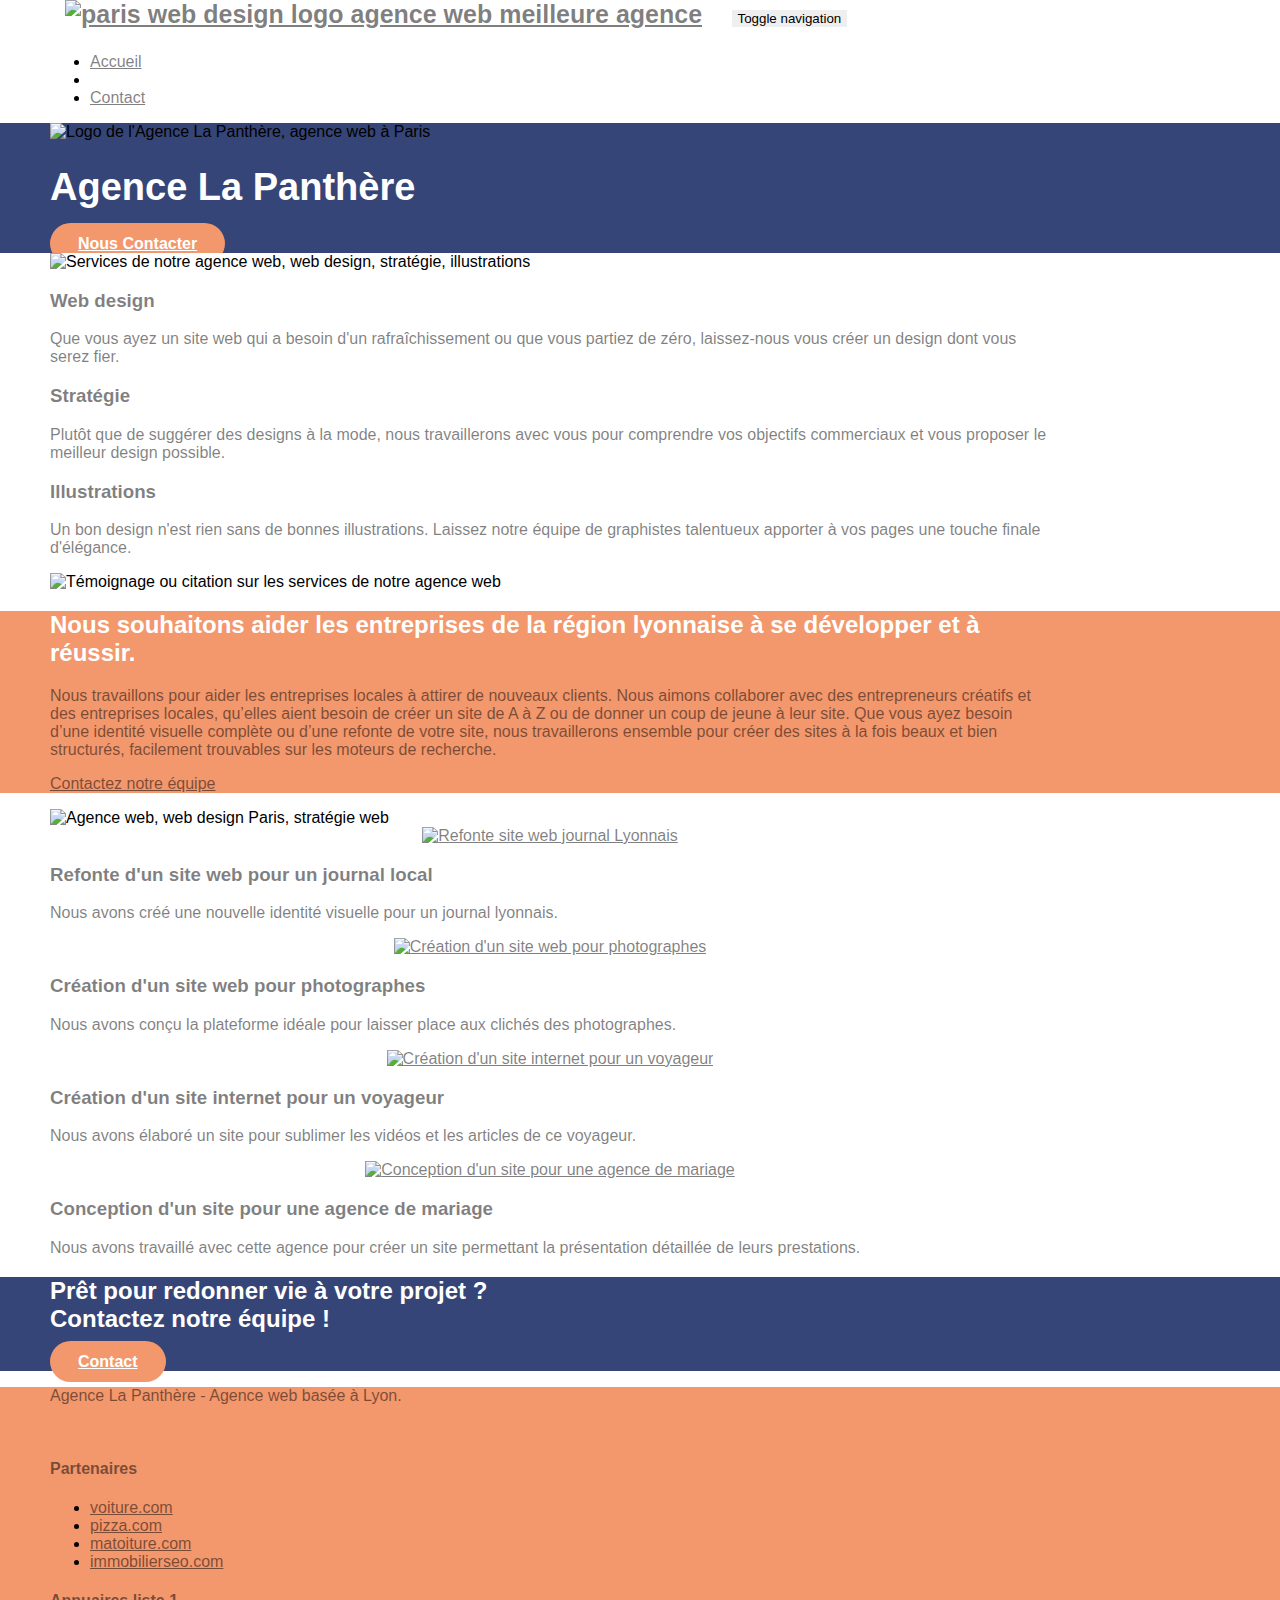
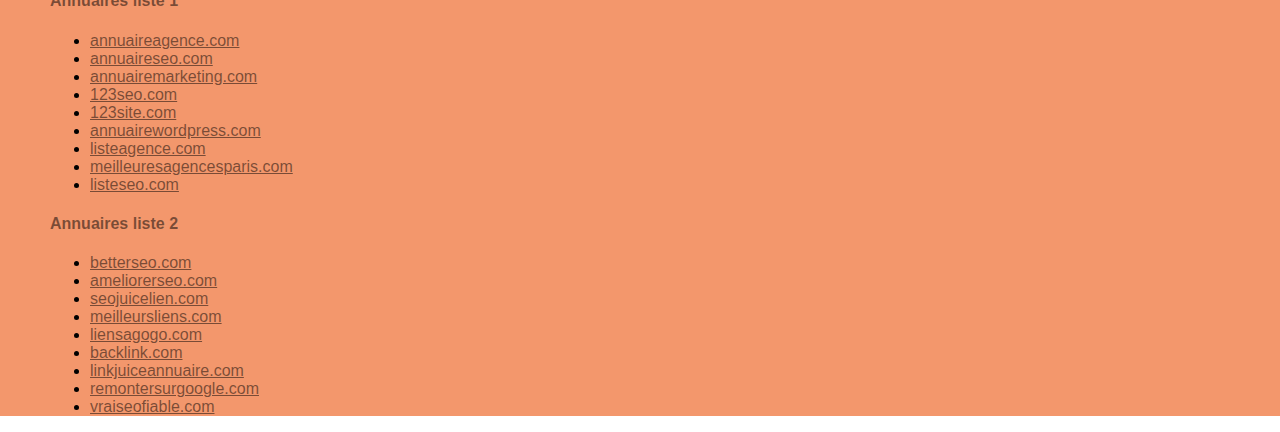
==== commit 2bdeb415: "Update index.html" ====
--- a/index.html
+++ b/index.html
@@ -8,16 +8,16 @@
     <link rel="shortcut icon" type="image/webp" href="favicon.webp">
     
 	<link rel="stylesheet" type="text/css" href="./css/bootstrap.css">
-	<link rel="stylesheet" type="text/css" href="style.css">
-	<link rel="stylesheet" type="text/css" href="./css/font-awesome.css">
-	<link rel="stylesheet" type="text/css" href="./css/et-line.css">
-	
-    
-	<script src="./js/jquery-2.1.0.js" defer></script>
-	<script src="./js/bootstrap.js" defer></script>
-	<script src="./js/blocs.js" defer></script>
-	<script src="./js/jquery.touchSwipe.js" defer></script>
-	<script src="./js/gmaps.js" defer></script>
+    <link rel="stylesheet" type="text/css" href="style.css">
+    <link rel="stylesheet" type="text/css" href="./css/font-awesome.css">
+    <link rel="stylesheet" type="text/css" href="./css/et-line.css">
+    
+    
+    <script src="./js/jquery-2.1.0.js"></script>
+    <script src="./js/bootstrap.js"></script>
+    <script src="./js/blocs.js"></script>
+    <script src="./js/jquery.touchSwipe.js" defer></script>
+    <script src="./js/gmaps.js"></script>
 
     <title>agence de margaux</title>
 
@@ -33,26 +33,29 @@
     
 <!-- bloc-0 -->
 <div class="bloc bgc-white l-bloc " id="bloc-0">
-	<div class="container bloc-sm">
-
-		<nav class="navbar row">
-			<div class="navbar-header">
-				<a class="navbar-brand" href="index.html"><img src="img/agence-la-panthere-monochrome.svg" alt="Logo de l'agence web la Panthère" height="40" /></a>
-				<button id="nav-toggle" type="button" class="navbar-toggle" data-toggle="collapse" data-target=".navbar-1">
-					<span class="sr-only">Toggle navigation</span>
-					<span class="icon-bar"></span>
-					<span class="icon-bar"></span>
-					<span class="icon-bar"></span>
-				</button>
-			</div>
-			<div class="collapse navbar-collapse navbar-1 special-dropdown-nav">
-				<ul class="site-navigation nav navbar-nav">
-						<a href="index.html">Accueil</a>
-						<a href="contact.html">contact</a>
-				</ul>
-			</div>
-		<nav class="navbar row" role="navigation" aria-label="Menu principal">
-	</div>
+    <div class="container bloc-sm">
+
+        <nav class="navbar row">
+            <div class="navbar-header">
+                <a class="navbar-brand" href="index.html"><img src="img/agence-la-panthere-monochrome.svg" alt="paris web design logo agence web meilleure agence" height="40" /></a>
+                <button id="nav-toggle" type="button" class="ui-navbar-toggle navbar-toggle" data-toggle="collapse" data-target=".navbar-1">
+                    <span class="sr-only">Toggle navigation</span><span class="icon-bar"></span><span class="icon-bar"></span><span class="icon-bar"></span>
+                </button>
+            </div>
+            <div class="collapse navbar-collapse navbar-1 special-dropdown-nav">
+                <ul class="site-navigation nav navbar-nav">
+                    <li>
+                        <a href="index.html">Accueil</a>
+                    </li>
+                    <li>
+                    </li>
+                    <li>
+                        <a href="contact.html">Contact</a>
+                    </li>
+                </ul>
+            </div>
+        </nav>
+    </div>
 </div>
 <!-- bloc-0 END -->
 
@@ -62,7 +65,7 @@
         <div class="row tight-width-whitespace">
             <div class="col-sm-12 text-center">
                 <!-- Image optimisée avec alt text clair -->
-                <img src="img/logo.webp" class="center-block image-resize-mode" width="100" alt="Logo de l'Agence La Panthère, agence web à Paris" />
+                <img src="img/logo.png" class="center-block image-resize-mode" width="100" alt="Logo de l'Agence La Panthère, agence web à Paris" />
 
                 <!-- Titre avec ID pour accessibilité -->
                 <h1 class="text-center hero-bloc-text tc-white" id="hero-title">
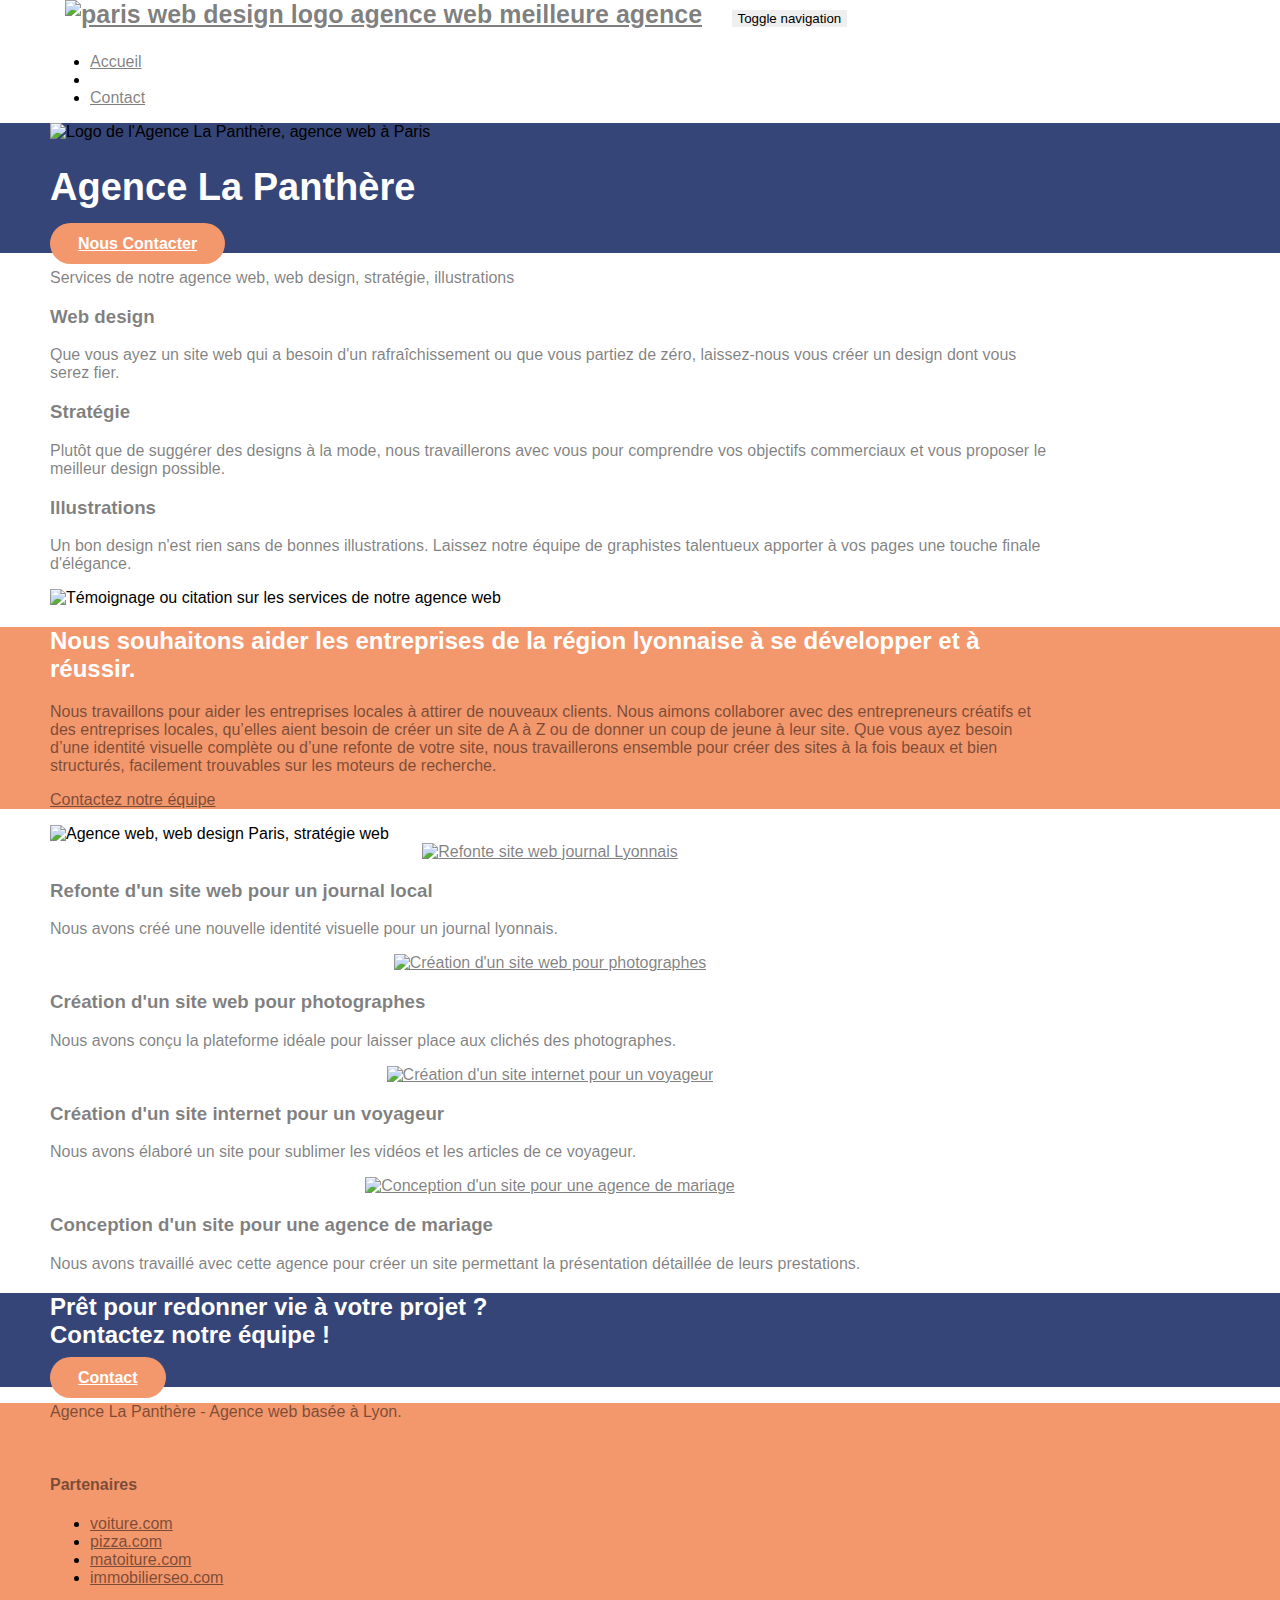
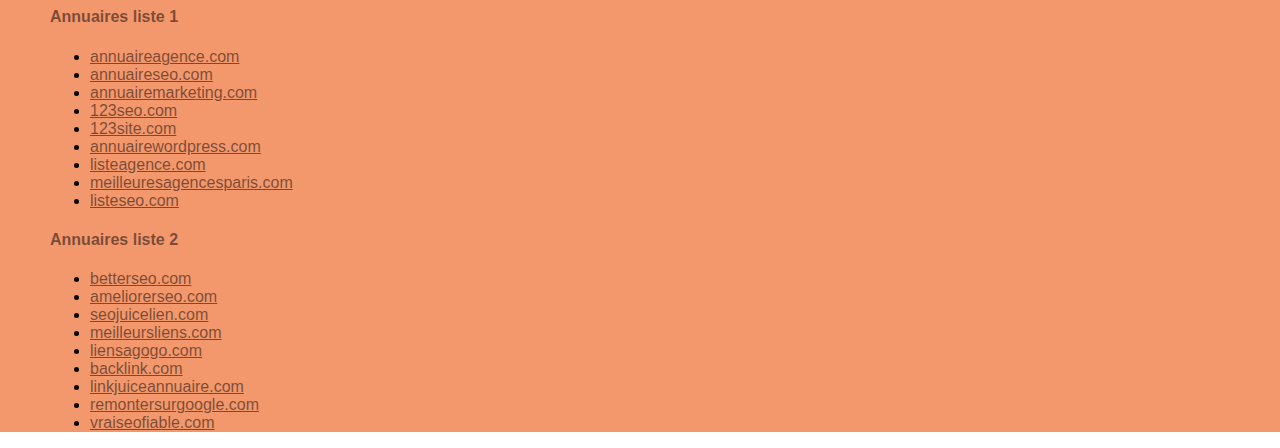
==== commit d2def771: "Update index.html" ====
--- a/index.html
+++ b/index.html
@@ -90,7 +90,7 @@
         <div class="row">
             <div class="col-sm-12 text-center">
                 <!-- Image avec alt text pertinent -->
-                <img alt="Services de notre agence web, web design, stratégie, illustrations" src="img/title.png" />
+                <p> Services de notre agence web, web design, stratégie, illustrations </p>
             </div>
         </div>
 
